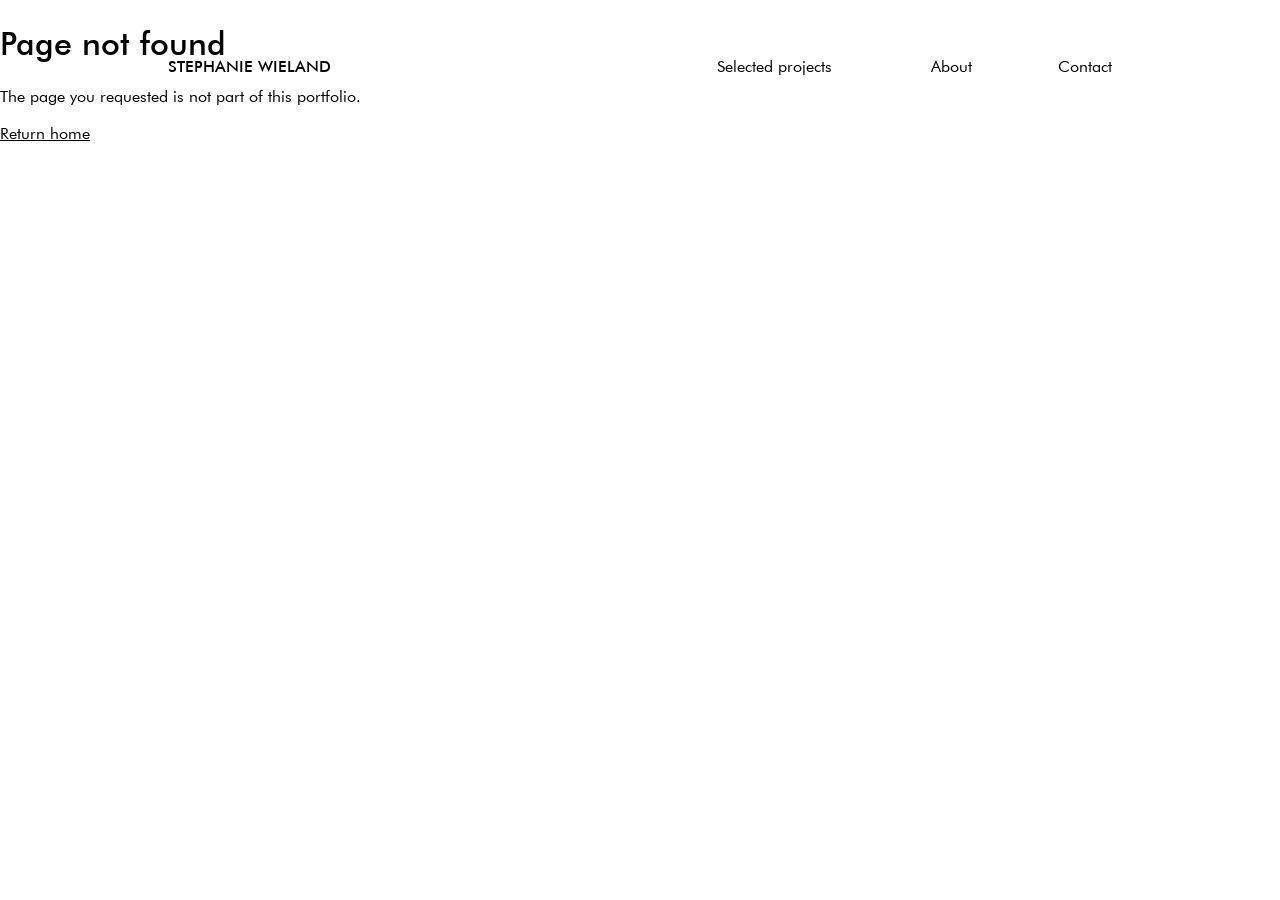
==== about/index.html @ f362710d "Deploy redesigned portfolio" ====
<!doctype html>
<html lang="en">
  <head>
    <meta charset="UTF-8" />
    <meta name="viewport" content="width=device-width, initial-scale=1.0" />
    <link rel="icon" href="data:," />
    <title>Stephi Portfolio</title>
    <script type="module" crossorigin src="/assets/index-DyCQrpe_.js"></script>
    <link rel="stylesheet" crossorigin href="/assets/index-CUFsaUBw.css">
  </head>
  <body>
    <div id="root"></div>
  </body>
</html>
---- assets/index-CUFsaUBw.css ----
.visually-hidden{position:absolute;width:1px;height:1px;padding:0;margin:-1px;overflow:hidden;clip:rect(0,0,0,0);white-space:nowrap;border:0}.info-page{min-height:var(--info-desktop-height);overflow:hidden visible;background:var(--paper);color:var(--ink)}.contact-page{--contact-center-offset: 0px;min-height:max(calc(var(--info-desktop-height) + 16px),100vh)}.info-canvas{position:relative;width:1024px;height:var(--info-desktop-height);margin-inline:auto}.about-copy{position:absolute;z-index:302;top:214px;left:40px;width:462px;height:752px}.about-heading,.about-body,.about-body p,.contact-heading,.info-footer p{margin:0}.about-heading{padding-bottom:30px;font-family:var(--font-display);font-size:48px;font-weight:400;line-height:60px;letter-spacing:-.4px}.about-heading__display,.contact-heading__display{display:block}.about-heading__display--mobile,.contact-heading__display--mobile{display:none}.about-body{width:462px;font-family:var(--font-sans);font-size:16px;line-height:20px}.about-body p+p{margin-top:20px}.about-portrait{position:absolute;z-index:303;top:220px;left:684px;width:300px;height:460px;animation:info-media-load 1.6s ease-out both;overflow:hidden}.about-portrait .media,.about-portrait .media-frame,.about-portrait picture{width:100%;height:100%}.contact-heading{position:absolute;z-index:303;top:214px;left:40px;width:462px;height:255px;font-family:var(--font-display);font-size:48px;font-weight:400;line-height:60px;letter-spacing:-.4px;transform:translateY(var(--contact-center-offset))}.contact-heading em{font-style:italic;font-weight:400}.contact-envelope{position:absolute;z-index:304;top:358px;left:239px;display:block;width:33px;height:22px;transform:translateY(var(--contact-center-offset))}.contact-envelope img{display:block;width:33px;height:22px}.contact-form{position:absolute;z-index:305;top:214px;left:522px;display:grid;width:462px;gap:16px;font-family:var(--font-sans)}.contact-form input,.contact-form textarea,.contact-form button{width:100%;border:0;border-radius:0;font:inherit;text-align:center}.contact-form input,.contact-form textarea{padding:11px 16px;color:var(--ink);background:#f7f7f7;outline-offset:2px}.contact-form input{height:44px}.contact-form textarea{min-height:90px;resize:vertical}.contact-form input::placeholder,.contact-form textarea::placeholder{color:#7f7f7f;opacity:1}.contact-form button{height:44px;color:#fff;background:#000;font-weight:600;cursor:pointer}.contact-form button:disabled{cursor:wait;opacity:.65}.contact-form__honey{position:absolute;width:1px;height:1px;overflow:hidden;clip:rect(0 0 0 0)}.contact-form__status{min-height:20px;margin:0;text-align:center}.info-footer{position:absolute;top:var(--info-footer-desktop-top);left:41px;width:946px;height:91px;font-family:var(--font-sans);font-size:16px;line-height:20px}.info-footer__credit,.info-footer__top,.project-footer__credit,.project-footer__top,.home-footer__credit,.home-footer__top{animation:footer-widget-load .8s linear both}.footer-message{position:absolute;top:0;left:50%;width:520px;margin:0;text-align:center;transform:translate(-50%)}.footer-message__line{display:block}.info-footer__credit,.info-footer__top{position:absolute;top:0}.info-footer__credit{left:0}.info-footer__credit strong{font-weight:600}.info-footer__top{top:2px;right:0;text-decoration:none}.info-footer__top:hover{color:#606060}.info-footer__rule{position:absolute;top:89px;right:0;left:0;animation:footer-rule-load .8s linear both;border-top:1px solid currentColor}.project-footer__rule,.home-footer__rule{animation:footer-rule-load .8s linear both}.contact-page .info-footer__credit,.contact-page .info-footer__top{transform:none}.contact-page .info-footer__rule{top:calc(100vh - var(--info-footer-desktop-top) - 2px)}@keyframes info-media-load{0%{opacity:0}to{opacity:1}}@keyframes footer-widget-load{0%{opacity:0;translate:0 20px;animation-timing-function:ease-in-out}to{opacity:1;translate:0 0}}@keyframes footer-rule-load{0%{opacity:0;animation-timing-function:ease-out}to{opacity:1}}.project-page{min-height:var(--project-desktop-height);overflow:hidden;background:var(--project-background);color:var(--project-color)}.project-canvas{position:relative;width:1024px;height:var(--project-desktop-height);margin-inline:auto;overflow:hidden}.project-positioned{position:absolute;display:var(--desktop-display);left:var(--desktop-left);top:var(--desktop-top);z-index:var(--desktop-z);width:var(--desktop-width);height:var(--desktop-height)}.project-intro{margin:0}.project-pagination{position:fixed;z-index:900;top:50%;right:22px;left:22px;display:flex;justify-content:space-between;pointer-events:none;transform:translateY(-50%)}.project-pagination__link{display:grid;width:44px;height:44px;place-items:center;border:0;background:transparent;font-family:var(--font-sans);font-size:24px;line-height:1;text-decoration:none;pointer-events:auto}.project-pagination__link:hover{color:#606060}.project-section{overflow:hidden}.project-section .media,.project-section .media-frame,.project-section picture{width:100%;height:100%}.project-section .media{object-fit:fill}@media(min-width:40.0625rem){.project-page--who-is-jesus [data-section-id=who-is-jesus-04]{background:#f5f5f5}.project-page--who-is-jesus [data-section-id=who-is-jesus-04] .media-frame,.project-page--who-is-jesus [data-section-id=who-is-jesus-04] picture,.project-page--who-is-jesus [data-section-id=who-is-jesus-04] .media{height:471px}}.project-section .media__fallback-message{position:absolute;width:1px;height:1px;padding:0;margin:-1px;overflow:hidden;clip:rect(0,0,0,0);white-space:nowrap}.project-external-link{font-family:var(--font-display);font-size:48px;font-style:italic;line-height:60px;letter-spacing:-.4px;text-decoration-color:#0000004d;text-decoration-thickness:1px;text-underline-offset:4px}.project-external-link:hover{color:#606060;text-decoration:none}.project-footer{position:absolute;top:calc(var(--project-desktop-height) - 91px);left:41px;width:946px;height:91px;font-family:var(--font-sans);font-size:16px;line-height:20px}.project-footer p{margin:0}.project-footer__credit,.project-footer__top{position:absolute;top:0}.project-footer__credit{left:0}.project-footer__credit strong{font-weight:600}.project-footer__top{right:0;text-decoration:none}.project-footer__rule{position:absolute;right:0;bottom:1px;left:0;border-top:1px solid currentColor}.home-page{min-height:4754px;overflow:hidden}.home-canvas{position:relative;width:1024px;height:4754px;margin-inline:auto}.home-intro,.home-intro p,.home-scroll-prompt,.home-project h2,.home-project p,.home-footer p{margin:0}.home-intro{position:absolute;top:174px;left:40px;width:917px;z-index:2;font-family:var(--font-display);font-weight:400;letter-spacing:-.4px}.home-intro__lead{font-size:33px;line-height:67px}.home-intro__statement{width:917px;font-size:44px;line-height:54px}.home-copy{display:block}.home-copy--mobile{display:none}.home-scroll-prompt{position:absolute;top:578px;left:40px;font-family:var(--font-sans);font-size:16px;line-height:20px}.home-project{position:absolute;left:40px;width:944px;height:481px}.home-project--1{top:720px}.home-project--2{top:1280px}.home-project--3{top:1837px}.home-project--4{top:2409px}.home-project--5{top:2985px}.home-project--6{top:3540px}.home-project--7{top:4082px;left:41px}.home-project__media-link,.home-project__caption{position:absolute;display:block}.home-project__media-link{overflow:hidden;text-decoration:none}.home-project__media-link--reveal{opacity:0;transform:translateY(36px);transition:opacity .8s ease-out,transform .8s ease-out}.home-project__media-link--reveal.is-visible{opacity:1;transform:translateY(0)}.home-project__media-link .media,.home-project__media-link .media-frame{width:100%;height:100%}.home-project__media-link .media{object-fit:cover}.home-project__caption{font-family:var(--font-sans);font-size:16px;line-height:20px}.home-project__title{padding-bottom:16px;font-family:var(--font-display);font-size:32px;font-style:italic;font-weight:400;line-height:40px}.home-project__title a{text-decoration:none}.home-project__title a:hover{color:#606060}.home-project__description{font-size:16px;line-height:20px}.home-project--1 .home-project__media-link{left:225px;top:0;width:719px;height:401px}.home-project--1 .home-project__caption{left:0;top:309px;width:300px}.home-project--2 .home-project__media-link{left:0;top:0;width:723px;height:400px}.home-project--2 .home-project__caption{left:766px;top:265px;width:178px}.home-project--3 .home-project__media-link{left:217px;top:0;width:727px;height:406px}.home-project--3 .home-project__caption{left:0;top:310px;width:300px}.home-project--4 .home-project__media-link{left:0;top:0;width:678px;height:414px}.home-project--4 .home-project__caption{left:810px;top:338px;width:134px}.home-project--5 .home-project__media-link{left:300px;top:0;width:644px;height:388px}.home-project--5 .home-project__caption{left:0;top:272px;width:300px}.home-project--6 .home-project__media-link{left:0;top:0;width:697px;height:388px}.home-project--6 .home-project__caption{left:757px;top:252px;width:187px}.home-project--7 .home-project__media-link{left:280px;top:0;width:664px;height:371px}.home-project--7 .home-project__caption{left:0;top:295px;width:178px}.home-footer{position:absolute;top:4643px;left:41px;width:946px;height:111px;font-family:var(--font-sans);font-size:16px;line-height:20px}.home-footer__credit,.home-footer__top{position:absolute;top:0}.home-footer__credit{left:0}.home-footer__credit strong{font-weight:600}.home-footer__top{right:0;text-decoration:none}.home-footer__rule{position:absolute;left:0;right:0;bottom:1px;border-top:1px solid var(--ink)}@media(min-width:40.0625rem)and (max-width:63.9375rem){body:has(.info-page),body:has(.project-page),body:has(.home-page){--portfolio-tablet-scale: calc(100vw/1024px) }.info-page{--info-footer-tablet-offset: max( 0px, calc((100vh - 80px) / var(--portfolio-tablet-scale) - var(--info-footer-desktop-top)) );min-height:calc(var(--info-desktop-height) * var(--portfolio-tablet-scale))}.about-page{--about-center-offset: max( 0px, calc((100vh / var(--portfolio-tablet-scale) - var(--info-desktop-height)) / 2) );min-height:max(calc(var(--info-desktop-height) * var(--portfolio-tablet-scale)),100vh)}.about-copy,.about-portrait{transform:translateY(var(--about-center-offset))}.contact-page{--contact-center-offset: 0px;min-height:max(calc((var(--info-desktop-height) + 16px) * var(--portfolio-tablet-scale)),100vh)}.contact-page .info-footer__credit,.contact-page .info-footer__top{transform:none}.contact-page .info-footer__rule{top:89px}.info-page .info-footer__credit,.info-page .info-footer__top{transform:translateY(var(--info-footer-tablet-offset))}.info-page .info-footer__rule{top:calc(100vh / var(--portfolio-tablet-scale) - var(--info-footer-desktop-top) - 2px)}.info-page.contact-page .info-footer__credit,.info-page.contact-page .info-footer__top{transform:none}.info-page.contact-page .info-footer__rule{top:104px}.info-page.contact-page .info-footer{top:calc(100vh / var(--portfolio-tablet-scale) - 106px)}.home-page{min-height:calc(4754px * var(--portfolio-tablet-scale))}.project-page{min-height:calc(var(--project-desktop-height) * var(--portfolio-tablet-scale))}body:has(.info-page) .site-nav,body:has(.project-page) .site-nav,body:has(.home-page) .site-nav{right:auto;width:944px;zoom:var(--portfolio-tablet-scale)}.info-canvas,.project-canvas,.home-canvas{zoom:var(--portfolio-tablet-scale)}}@media(max-width:40rem){.footer-message{top:52px;left:0;width:100%;line-height:20px;transform:none}body:has(.info-page) .site-nav{z-index:1000;top:22px;left:16px;right:16px;grid-template-columns:152px 90px 42px;row-gap:0;font-size:16px;line-height:20px}body:has(.info-page) .site-nav__brand{max-inline-size:140px;line-height:20px}body:has(.info-page) .site-nav__link:nth-child(1){transform:scaleX(.83);transform-origin:left top}body:has(.info-page) .site-nav__link:nth-child(2){transform:scaleX(.88);transform-origin:left top}body:has(.info-page) .site-nav__link:nth-child(3){justify-self:start;transform:scaleX(.86);transform-origin:left top}.info-page,.contact-page{min-height:var(--info-mobile-height)}.info-canvas{width:320px;height:var(--info-mobile-height)}.about-copy{top:609px;left:16px;width:288px;height:516px}.about-heading{width:288px;padding-bottom:16px;font-size:32px;line-height:40px;letter-spacing:-.2px}.about-heading__display--desktop,.contact-heading__display--desktop{display:none}.about-heading__display--mobile,.contact-heading__display--mobile{display:block}.about-body{width:288px}.about-portrait{top:140px;left:16px;width:288px;height:440px}.contact-heading{top:129px;left:16px;width:288px;height:163px;font-size:32px;line-height:40px;letter-spacing:-.2px;transform:none}.contact-envelope{top:221px;left:205px;transform:none}.contact-form{top:321px;left:16px;width:288px;gap:20px}.contact-form input,.contact-form textarea,.contact-form button{height:35px;min-height:35px;padding:7px 12px}.contact-form textarea{resize:none}.info-footer{top:calc(var(--info-mobile-height) - 173px);left:16px;width:288px;height:173px}.info-footer__credit,.info-footer__top{top:126px}.info-footer__top{right:0;width:134px}.info-footer__rule{top:10px}.contact-page .info-footer__credit,.contact-page .info-footer__top{transform:none}.contact-page .info-footer__rule{top:10px}body:has(.project-page) .site-nav{z-index:1000;top:22px;left:16px;right:16px;grid-template-columns:152px 90px 42px;row-gap:0;font-size:16px;line-height:20px}body:has(.project-page) .site-nav__brand{max-inline-size:140px;line-height:20px}body:has(.project-page) .site-nav__link:nth-child(1){transform:scaleX(.83);transform-origin:left top}body:has(.project-page) .site-nav__link:nth-child(2){transform:scaleX(.88);transform-origin:left top}body:has(.project-page) .site-nav__link:nth-child(3){justify-self:start;transform:scaleX(.86);transform-origin:left top}.project-page{min-height:var(--project-mobile-height)}.project-canvas{width:320px;height:var(--project-mobile-height)}.project-positioned{display:var(--mobile-display);left:var(--mobile-left);top:var(--mobile-top);z-index:var(--mobile-z);width:var(--mobile-width);height:var(--mobile-height)}.project-pagination{top:auto;right:12px;bottom:24px;left:34px;transform:none}.project-pagination__link{width:40px;height:40px;font-size:22px}.project-footer{top:calc(var(--project-mobile-height) - 173px);left:16px;width:288px;height:173px}.project-footer__credit,.project-footer__top{top:126px}.project-footer__top{right:0;width:134px}.project-footer__rule{top:10px;bottom:auto}body:has(.home-page) .site-nav{z-index:1000;top:22px;left:16px;right:16px;grid-template-columns:152px 90px 42px;row-gap:0;font-size:16px;line-height:20px}body:has(.home-page) .site-nav__brand{max-inline-size:140px;line-height:20px}body:has(.home-page) .site-nav__link:nth-child(1){transform:scaleX(.83);transform-origin:left top}body:has(.home-page) .site-nav__link:nth-child(2){transform:scaleX(.88);transform-origin:left top}body:has(.home-page) .site-nav__link:nth-child(3){justify-self:start;transform:scaleX(.86);transform-origin:left top}.home-page{min-height:3820px}.home-canvas{width:320px;height:3820px}.home-intro{top:90px;left:16px;width:254px;z-index:311;letter-spacing:-.4px}.home-intro__lead{width:254px;font-size:32px;line-height:40px}.home-intro__statement{width:254px;margin-top:5px;font-size:34px;line-height:43px}.home-copy--desktop{display:none}.home-copy--mobile{display:block}.home-scroll-prompt{display:none}.home-project{left:0;width:320px}.home-project--1{top:1020px;height:385px;z-index:310}.home-project--2{top:1380px;height:665px;z-index:308}.home-project--3{top:2380px;height:365px;z-index:304}.home-project--4{top:2020px;height:365px;z-index:306}.home-project--5{top:2400px;height:385px;z-index:321}.home-project--6{top:2390px;height:405px;z-index:317}.home-project--7{top:2030px;left:0;height:365px;z-index:319}.home-project--1 .home-project__media-link{left:0;top:0;width:320px;height:200px}.home-project--1 .home-project__caption{left:16px;top:209px;width:288px}.home-project--2 .home-project__media-link{left:0;top:0;width:320px;height:480px}.home-project--2 .home-project__caption{left:16px;top:489px;width:288px}.home-project--3 .home-project__media-link{left:0;top:0;width:320px;height:180px}.home-project--3 .home-project__caption{left:16px;top:189px;width:280px}.home-project--4 .home-project__media-link{left:0;top:0;width:320px;height:200px}.home-project--4 .home-project__caption{left:16px;top:209px;width:280px}.home-project--5 .home-project__media-link{left:20px;top:0;width:320px;height:180px}.home-project--5 .home-project__caption{left:36px;top:189px;width:280px}.home-project--6 .home-project__media-link{left:10px;top:0;width:320px;height:180px}.home-project--6 .home-project__caption{left:26px;top:189px;width:280px}.home-project--7 .home-project__media-link{left:10px;top:0;width:320px;height:200px}.home-project--7 .home-project__caption{left:26px;top:209px;width:280px}.home-project__title{padding-bottom:16px;font-size:32px;line-height:40px}.home-project__description{font-size:16px;line-height:20px}.home-footer{top:3647px;left:16px;width:288px;height:173px;font-size:16px;line-height:20px}.home-footer__credit,.home-footer__top{top:126px}.home-footer__top{right:0;width:134px}.home-footer__rule{top:10px;bottom:auto}}@media(prefers-reduced-motion:reduce){.info-footer__credit,.info-footer__top,.info-footer__rule,.project-footer__credit,.project-footer__top,.project-footer__rule,.home-footer__credit,.home-footer__top,.home-footer__rule{animation:none!important;opacity:1;translate:none}.about-portrait{animation:none!important;opacity:1}.home-project,.home-project__media-link--reveal{opacity:1;transform:none}.home-project__media-link--reveal{transition:none!important}}@font-face{font-family:Portfolio Bodoni Old Face;src:url(/fonts/bodoni-old-face-regular.otf) format("opentype");font-display:swap;font-style:normal;font-weight:400}@font-face{font-family:Portfolio Bodoni Old Face;src:url(/fonts/bodoni-old-face-italic.otf) format("opentype");font-display:swap;font-style:italic;font-weight:400}@font-face{font-family:Portfolio Futura BT;src:url(/fonts/futura-bt-book.ttf) format("truetype");font-display:swap;font-style:normal;font-weight:400}@font-face{font-family:Portfolio Futura BT;src:url(/fonts/futura-bt-medium.ttf) format("truetype");font-display:swap;font-style:normal;font-weight:600}@font-face{font-family:Portfolio Roboto;src:url(/fonts/roboto-400.ttf) format("truetype");font-display:swap;font-style:normal;font-weight:400}:root{--font-display: "Portfolio Bodoni Old Face", "Bodoni 72", Didot, Georgia, serif;--font-sans: "Portfolio Futura BT", Futura, "Portfolio Roboto", Roboto, Arial, sans-serif;--page-inline: max(2.5rem, calc((100vw - 59rem)/2) );--ink: #000;--paper: #fff}@media(max-width:40rem){:root{--page-inline: 1.25rem}}*{box-sizing:border-box}html{background:var(--paper);color:var(--ink);font-family:var(--font-sans);text-rendering:optimizeLegibility}html,body,#root{min-height:100%}body{margin:0;min-width:20rem;background:var(--paper);color:var(--ink);-webkit-font-smoothing:antialiased;-moz-osx-font-smoothing:grayscale}button,input,textarea,select{font:inherit}a{color:inherit}a:focus-visible,button:focus-visible,input:focus-visible,textarea:focus-visible,select:focus-visible{outline:1px solid currentColor;outline-offset:3px}.media{display:block;width:100%;height:auto}.media--fallback{position:relative}.media-frame{overflow:hidden}.media-frame>.media--cropped{height:100%}.media-frame>picture{display:contents}.media-frame>picture>.media--cropped{height:100%}.media--cropped{object-fit:cover;object-position:center}.media__poster{display:block;width:100%;height:auto}.media-frame .media__poster.media--cropped{height:100%}.media__fallback-message{margin:.5rem 0 0}.media-player{position:relative;width:100%;height:100%}.media-player>.media{width:100%;height:100%}.media-control{position:absolute;top:50%;left:50%;width:56px;height:56px;padding:0;border:0;color:#fff;background:transparent;cursor:pointer;opacity:1;transform:translate(-50%,-50%);transition:opacity .16s ease}.media-control svg{display:block;width:100%;height:100%;fill:currentColor;stroke:currentColor;stroke-width:2}.media-control circle{fill:#0000001a}.media-control[data-playing=true]{opacity:0}.media-player:hover .media-control[data-playing=true],.media-player:focus-within .media-control[data-playing=true]{opacity:1}@media(prefers-reduced-motion:reduce){*,*:before,*:after{animation-duration:.01ms!important;animation-iteration-count:1!important;scroll-behavior:auto!important;transition-duration:.01ms!important}.site-nav__brand,.site-nav__link{animation:none!important;opacity:1;translate:none}}.site-nav{position:fixed;z-index:1000;top:3.5rem;left:var(--page-inline);right:var(--page-inline);display:grid;grid-template-columns:minmax(0,1fr) repeat(3,8.75rem);align-items:start;font-family:var(--font-sans);font-size:1rem;font-weight:400;line-height:1.25}.site-nav__brand,.site-nav__link{width:fit-content;padding-bottom:1px;animation:nav-widget-load .8s linear both;text-decoration:none}@keyframes nav-widget-load{0%{opacity:0;translate:0 -20px;animation-timing-function:ease-in-out}to{opacity:1;translate:0 0}}.site-nav__brand{font-size:1rem;font-weight:600;text-transform:uppercase}.site-nav__links{display:contents}.site-nav__link{justify-self:end}.site-nav__brand:hover,.site-nav__link:hover{color:#606060}.site-nav__brand[aria-current=page],.site-nav__link[aria-current=page]{border-bottom:1px solid currentColor}@media(max-width:40rem){.site-nav{top:1.75rem;display:grid;grid-template-areas:"brand . ." "projects about contact";grid-template-columns:150px 88px 42px;row-gap:.5rem;font-size:.75rem}.site-nav__brand{grid-area:brand;max-inline-size:9rem;line-height:1}.site-nav__links{display:contents}.site-nav__link:nth-child(1){grid-area:projects;justify-self:start}.site-nav__link:nth-child(2){grid-area:about;justify-self:start}.site-nav__link:nth-child(3){grid-area:contact}}
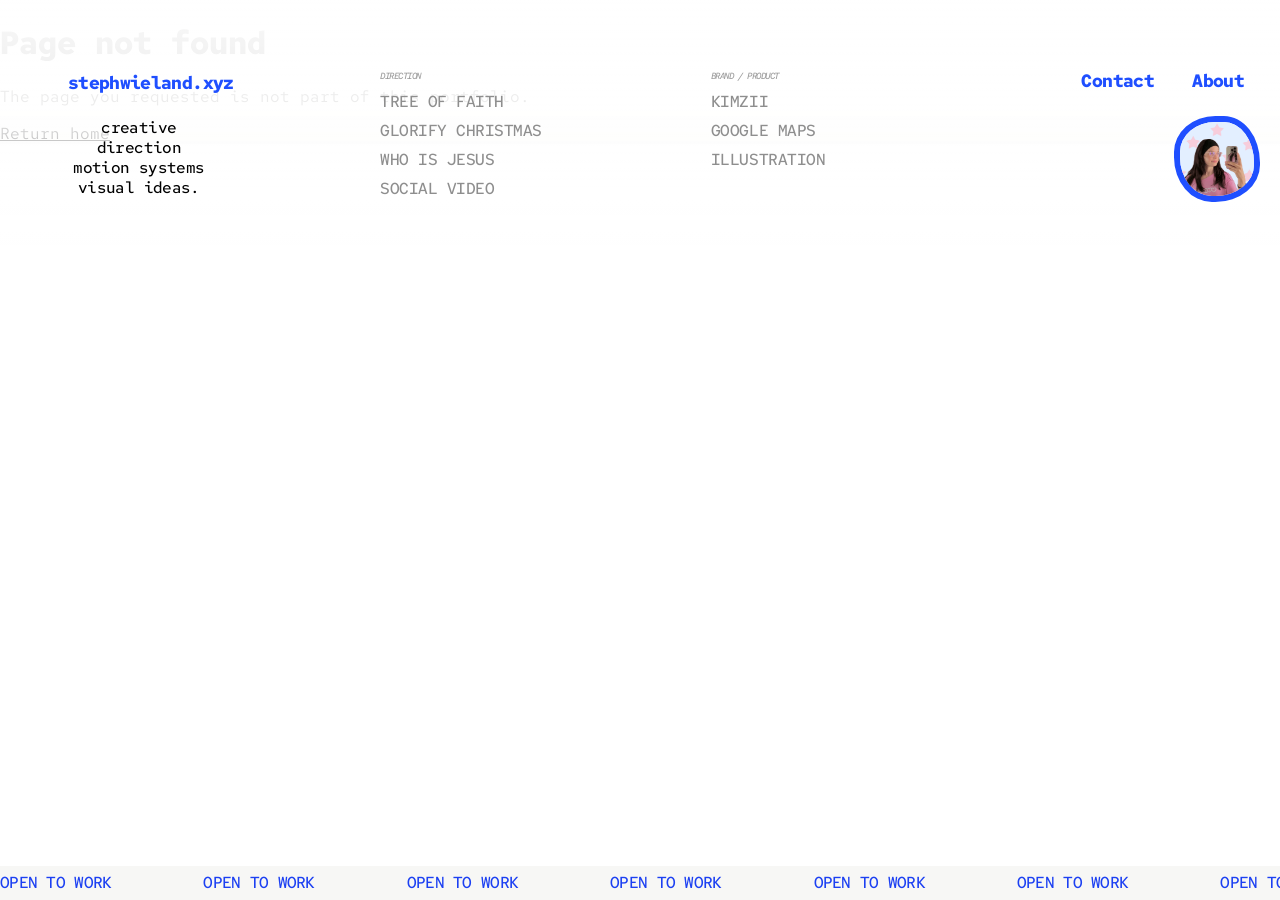
==== commit d96113ba: "Save current portfolio and clarify project roles" ====
--- a/about/index.html
+++ b/about/index.html
@@ -7,8 +7,190 @@
     <title>Stephi Portfolio</title>
     <script type="module" crossorigin src="/assets/index-DyCQrpe_.js"></script>
     <link rel="stylesheet" crossorigin href="/assets/index-CUFsaUBw.css">
+      <link rel="preconnect" href="https://fonts.googleapis.com">
+    <link rel="preconnect" href="https://fonts.gstatic.com" crossorigin>
+    <link href="https://fonts.googleapis.com/css2?family=Red+Hat+Mono:wght@400;500;600;700&display=swap" rel="stylesheet">
   </head>
   <body>
+  <nav class="mobile-corner-links" aria-label="Studio pages mobile" style="position:fixed;z-index:3000;top:28px;right:16px;display:flex;flex-direction:column;align-items:flex-end;gap:10px;font-family:var(--font-sans);line-height:1;"><a href="/contact" style="color:#1f4fff;font-size:13px;font-weight:700;text-decoration:none;white-space:nowrap;">Contact</a><a href="/about" style="color:#1f4fff;font-size:13px;font-weight:700;text-decoration:none;white-space:nowrap;">About</a></nav>
     <div id="root"></div>
-  </body>
+  <script>
+(function(){
+  function showOnView(target){
+    if(target.dataset.revealed==="true"||!("IntersectionObserver" in window)){
+      target.classList.add("is-visible");
+      target.dataset.revealed="true";
+      return;
+    }
+    var observer=new IntersectionObserver(function(entries){
+      entries.forEach(function(entry){
+        if(entry.isIntersecting){
+          target.classList.add("is-visible");
+          target.dataset.revealed="true";
+          observer.unobserve(entry.target);
+        }
+      });
+    },{threshold:.1,rootMargin:"0px 0px -8% 0px"});
+    observer.observe(target);
+  }
+  function enhanceBand(){
+    if(document.querySelector(".open-work-band")){return}
+    var band=document.createElement("aside");
+    band.className="open-work-band";
+    var bandTextByPath={
+      "/":"LET’S BUILD THE THING",
+      "/tree-of-faith":"TREE OF FAITH",
+      "/christmas":"GLORIFY CHRISTMAS",
+      "/who-is-jesus":"WHO IS JESUS",
+      "/kimzii":"KIMZII",
+      "/google-maps":"GOOGLE MAPS SENSORY",
+      "/social-video":"SOCIAL VIDEO DIRECTION",
+      "/illustration":"ILLUSTRATION"
+    };
+    var currentPath=window.location.pathname.replace(/\/$/,"")||"/";
+    var bandText=bandTextByPath[currentPath]||"OPEN TO WORK";
+    band.setAttribute("aria-label",bandText);
+    var track=document.createElement("div");
+    track.className="open-work-band__track";
+    for(var i=0;i<18;i+=1){
+      var span=document.createElement("span");
+      span.textContent=bandText;
+      track.appendChild(span);
+    }
+    band.appendChild(track);
+    document.body.appendChild(band);
+  }
+  function enhanceGlobalHeader(){
+    if(document.querySelector(".sadti-global-header")){return}
+    var header=document.createElement("header");
+    header.className="sadti-global-header";
+    header.setAttribute("aria-label","Site index");
+    header.innerHTML =
+      '<div class="sadti-brand"><a href="/" class="sadti-logo">stephwieland.xyz</a><p>creative direction<br>motion systems<br>visual ideas.</p></div>'+
+      '<nav class="sadti-list-header" aria-label="Portfolio index">'+
+        '<div><small>DIRECTION</small><a href="/tree-of-faith">TREE OF FAITH</a><a href="/christmas">GLORIFY CHRISTMAS</a><a href="/who-is-jesus">WHO IS JESUS</a><a href="/social-video">SOCIAL VIDEO</a></div>'+
+        '<div><small>BRAND / PRODUCT</small><a href="/kimzii">KIMZII</a><a href="/google-maps">GOOGLE MAPS</a><a href="/illustration">ILLUSTRATION</a></div>'+
+      '</nav>'+
+      '<nav class="sadti-corner-nav" aria-label="Studio pages"><a href="/about">About</a><a href="/contact">Contact</a></nav>'+
+      '<a class="sadti-portrait-link" href="/about" aria-label="About Stephanie Wieland"><img src="/assets/about-01.png" alt=""></a>';
+    document.body.prepend(header);
+    enhanceGlobalFooter();
+  }
+  function enhanceGlobalFooter(){
+    if(document.querySelector(".sadti-global-footer")){return}
+    var footer=document.createElement("footer");
+    footer.className="sadti-global-footer";
+    footer.innerHTML =
+      '<p class="sadti-global-footer__credit"><strong>Stephanie Wieland</strong><br>©2026</p>'+
+      '<p class="sadti-global-footer__message"><span>Please reach out if you want to see deeper portfolio work</span><span>or talk through a project.</span></p>'+
+      '<a class="sadti-global-footer__top" href="#top">Back to top</a>';
+    document.body.appendChild(footer);
+  }
+  function homeCard(href,img,title,meta,copy){
+    return '<a class="sadti-project-card" href="'+href+'"><img src="'+img+'" alt=""><span class="sadti-card__meta">'+meta+'</span><strong>'+title+'</strong><em>'+copy+'</em></a>';
+  }
+  function enhanceSadtiHome(){
+    var page=document.querySelector(".home-page");
+    if(!page||page.querySelector(".sadti-home")){return}
+    var shell=document.createElement("section");
+    shell.className="sadti-home";
+    shell.setAttribute("aria-label","Stephanie Wieland portfolio overview");
+    shell.innerHTML =
+
+      '<div class="sadti-copy"><p>Creative director shaping launches, stories and systems.</p><p>Motion, brand, product thinking and AI workflows.</p></div>'+
+      '<div class="sadti-work">'+
+        homeCard('/tree-of-faith','/assets/main-01.png','Tree of Faith','MOTION / PRODUCT','Growth loop for daily reflection')+
+        homeCard('/christmas','/assets/main-02.png','Glorify Christmas','CAMPAIGN','Seasonal world across app and social')+
+        homeCard('/who-is-jesus','/assets/main-03.png','Who is Jesus','MOTION DIRECTION','Visual language for a big question')+
+        homeCard('/kimzii','/assets/main-04.png','Kimzii','BRAND / CULTURE','A fermented food identity with personality')+
+        homeCard('/social-video','/assets/main-05.png','Social Video Direction','AI / WORKFLOW','Fast social systems for Brit Morin')+
+        homeCard('/google-maps','/assets/main-06.png','Google Maps Sensory','UX / ACCESSIBILITY','A calmer way to navigate public space')+
+        homeCard('/illustration','/assets/main-07.jpg','Illustration','IMAGE MAKING','Character, editorial and publishing work')+
+      '</div>';
+    page.prepend(shell);
+    shell.querySelectorAll(".sadti-project-card,.sadti-copy").forEach(showOnView);
+  }
+  function placeGlobalFooter(){
+    var footer=document.querySelector(".sadti-global-footer");
+    if(!footer){return}
+    var infoPage=document.querySelector(".about-page,.contact-page");
+    if(infoPage){
+      footer.style.top=Math.round(window.innerHeight-48)+"px";
+      return;
+    }
+    var projectPage=document.querySelector(".project-page");
+    var page=document.querySelector(".sadti-home")||document.querySelector(".home-page,.project-page")||document.body;
+    var rect=page.getBoundingClientRect();
+    var pageTop=(window.scrollY||window.pageYOffset)+rect.top;
+    var pageHeight=Math.max(page.scrollHeight,page.offsetHeight,window.innerHeight);
+    var pageBottom=pageTop+pageHeight;
+    var bottomGap=projectPage?190:48;
+    var top=Math.max(window.innerHeight-bottomGap,pageBottom-bottomGap);
+    footer.style.setProperty("--footer-js-top",Math.round(top)+"px");
+    footer.style.top=Math.round(top)+"px";
+  }
+  function enhance(){
+    enhanceBand();
+    enhanceGlobalHeader();
+    enhanceSadtiHome();
+    placeGlobalFooter();
+    requestAnimationFrame(placeGlobalFooter);
+    setTimeout(placeGlobalFooter,250);
+  }
+  enhance();
+  var mo=new MutationObserver(enhance);
+  mo.observe(document.documentElement,{childList:true,subtree:true});
+})();
+</script>
+<script>
+(function(){
+  function lockPortfolioHeader(){
+    var nav=document.querySelector('.sadti-corner-nav');
+    if(!nav){return;}
+    if(window.matchMedia('(max-width: 40rem)').matches){
+      nav.style.setProperty('position','fixed','important');
+      nav.style.setProperty('top','28px','important');
+      nav.style.setProperty('right','16px','important');
+      nav.style.setProperty('left','auto','important');
+      nav.style.setProperty('width','132px','important');
+      nav.style.setProperty('max-width','132px','important');
+      nav.style.setProperty('transform','none','important');
+      nav.style.setProperty('display','flex','important');
+      nav.style.setProperty('justify-content','space-between','important');
+      nav.style.setProperty('gap','0','important');
+    }else{
+      ['position','top','right','left','width','max-width','transform','display','justify-content','gap'].forEach(function(prop){
+        nav.style.removeProperty(prop);
+      });
+    }
+  }
+  window.addEventListener('resize',lockPortfolioHeader);
+  window.addEventListener('load',lockPortfolioHeader);
+  setTimeout(lockPortfolioHeader,50);
+  setTimeout(lockPortfolioHeader,250);
+})();
+</script>
+<script>
+(function(){
+  function lockMobileLinks(){
+    var mobile=document.querySelector('.mobile-corner-links');
+    if(!mobile){return;}
+    var isSmall=(window.innerWidth||document.documentElement.clientWidth)<=640;
+    mobile.style.setProperty('display',isSmall?'flex':'none','important');
+    mobile.style.setProperty('position','fixed','important');
+    mobile.style.setProperty('z-index','3000','important');
+    mobile.style.setProperty('top','28px','important');
+    mobile.style.setProperty('right','16px','important');
+    mobile.style.setProperty('left','auto','important');
+    mobile.style.setProperty('flex-direction','column','important');
+    mobile.style.setProperty('align-items','flex-end','important');
+    mobile.style.setProperty('gap','10px','important');
+  }
+  window.addEventListener('resize',lockMobileLinks);
+  window.addEventListener('load',lockMobileLinks);
+  setTimeout(lockMobileLinks,50);
+  setTimeout(lockMobileLinks,300);
+})();
+</script>
+</body>
 </html>
--- a/assets/index-CUFsaUBw.css
+++ b/assets/index-CUFsaUBw.css
@@ -1 +1,4206 @@
 .visually-hidden{position:absolute;width:1px;height:1px;padding:0;margin:-1px;overflow:hidden;clip:rect(0,0,0,0);white-space:nowrap;border:0}.info-page{min-height:var(--info-desktop-height);overflow:hidden visible;background:var(--paper);color:var(--ink)}.contact-page{--contact-center-offset: 0px;min-height:max(calc(var(--info-desktop-height) + 16px),100vh)}.info-canvas{position:relative;width:1024px;height:var(--info-desktop-height);margin-inline:auto}.about-copy{position:absolute;z-index:302;top:214px;left:40px;width:462px;height:752px}.about-heading,.about-body,.about-body p,.contact-heading,.info-footer p{margin:0}.about-heading{padding-bottom:30px;font-family:var(--font-display);font-size:48px;font-weight:400;line-height:60px;letter-spacing:-.4px}.about-heading__display,.contact-heading__display{display:block}.about-heading__display--mobile,.contact-heading__display--mobile{display:none}.about-body{width:462px;font-family:var(--font-sans);font-size:16px;line-height:20px}.about-body p+p{margin-top:20px}.about-portrait{position:absolute;z-index:303;top:220px;left:684px;width:300px;height:460px;animation:info-media-load 1.6s ease-out both;overflow:hidden}.about-portrait .media,.about-portrait .media-frame,.about-portrait picture{width:100%;height:100%}.contact-heading{position:absolute;z-index:303;top:214px;left:40px;width:462px;height:255px;font-family:var(--font-display);font-size:48px;font-weight:400;line-height:60px;letter-spacing:-.4px;transform:translateY(var(--contact-center-offset))}.contact-heading em{font-style:italic;font-weight:400}.contact-envelope{position:absolute;z-index:304;top:358px;left:239px;display:block;width:33px;height:22px;transform:translateY(var(--contact-center-offset))}.contact-envelope img{display:block;width:33px;height:22px}.contact-form{position:absolute;z-index:305;top:214px;left:522px;display:grid;width:462px;gap:16px;font-family:var(--font-sans)}.contact-form input,.contact-form textarea,.contact-form button{width:100%;border:0;border-radius:0;font:inherit;text-align:center}.contact-form input,.contact-form textarea{padding:11px 16px;color:var(--ink);background:#f7f7f7;outline-offset:2px}.contact-form input{height:44px}.contact-form textarea{min-height:90px;resize:vertical}.contact-form input::placeholder,.contact-form textarea::placeholder{color:#7f7f7f;opacity:1}.contact-form button{height:44px;color:#fff;background:#000;font-weight:600;cursor:pointer}.contact-form button:disabled{cursor:wait;opacity:.65}.contact-form__honey{position:absolute;width:1px;height:1px;overflow:hidden;clip:rect(0 0 0 0)}.contact-form__status{min-height:20px;margin:0;text-align:center}.info-footer{position:absolute;top:var(--info-footer-desktop-top);left:41px;width:946px;height:91px;font-family:var(--font-sans);font-size:16px;line-height:20px}.info-footer__credit,.info-footer__top,.project-footer__credit,.project-footer__top,.home-footer__credit,.home-footer__top{animation:footer-widget-load .8s linear both}.footer-message{position:absolute;top:0;left:50%;width:520px;margin:0;text-align:center;transform:translate(-50%)}.footer-message__line{display:block}.info-footer__credit,.info-footer__top{position:absolute;top:0}.info-footer__credit{left:0}.info-footer__credit strong{font-weight:600}.info-footer__top{top:2px;right:0;text-decoration:none}.info-footer__top:hover{color:#606060}.info-footer__rule{position:absolute;top:89px;right:0;left:0;animation:footer-rule-load .8s linear both;border-top:1px solid currentColor}.project-footer__rule,.home-footer__rule{animation:footer-rule-load .8s linear both}.contact-page .info-footer__credit,.contact-page .info-footer__top{transform:none}.contact-page .info-footer__rule{top:calc(100vh - var(--info-footer-desktop-top) - 2px)}@keyframes info-media-load{0%{opacity:0}to{opacity:1}}@keyframes footer-widget-load{0%{opacity:0;translate:0 20px;animation-timing-function:ease-in-out}to{opacity:1;translate:0 0}}@keyframes footer-rule-load{0%{opacity:0;animation-timing-function:ease-out}to{opacity:1}}.project-page{min-height:var(--project-desktop-height);overflow:hidden;background:var(--project-background);color:var(--project-color)}.project-canvas{position:relative;width:1024px;height:var(--project-desktop-height);margin-inline:auto;overflow:hidden}.project-positioned{position:absolute;display:var(--desktop-display);left:var(--desktop-left);top:var(--desktop-top);z-index:var(--desktop-z);width:var(--desktop-width);height:var(--desktop-height)}.project-intro{margin:0}.project-pagination{position:fixed;z-index:900;top:50%;right:22px;left:22px;display:flex;justify-content:space-between;pointer-events:none;transform:translateY(-50%)}.project-pagination__link{display:grid;width:44px;height:44px;place-items:center;border:0;background:transparent;font-family:var(--font-sans);font-size:24px;line-height:1;text-decoration:none;pointer-events:auto}.project-pagination__link:hover{color:#606060}.project-section{overflow:hidden}.project-section .media,.project-section .media-frame,.project-section picture{width:100%;height:100%}.project-section .media{object-fit:fill}@media(min-width:40.0625rem){.project-page--who-is-jesus [data-section-id=who-is-jesus-04]{background:#f5f5f5}.project-page--who-is-jesus [data-section-id=who-is-jesus-04] .media-frame,.project-page--who-is-jesus [data-section-id=who-is-jesus-04] picture,.project-page--who-is-jesus [data-section-id=who-is-jesus-04] .media{height:471px}}.project-section .media__fallback-message{position:absolute;width:1px;height:1px;padding:0;margin:-1px;overflow:hidden;clip:rect(0,0,0,0);white-space:nowrap}.project-external-link{font-family:var(--font-display);font-size:48px;font-style:italic;line-height:60px;letter-spacing:-.4px;text-decoration-color:#0000004d;text-decoration-thickness:1px;text-underline-offset:4px}.project-external-link:hover{color:#606060;text-decoration:none}.project-footer{position:absolute;top:calc(var(--project-desktop-height) - 91px);left:41px;width:946px;height:91px;font-family:var(--font-sans);font-size:16px;line-height:20px}.project-footer p{margin:0}.project-footer__credit,.project-footer__top{position:absolute;top:0}.project-footer__credit{left:0}.project-footer__credit strong{font-weight:600}.project-footer__top{right:0;text-decoration:none}.project-footer__rule{position:absolute;right:0;bottom:1px;left:0;border-top:1px solid currentColor}.home-page{min-height:4754px;overflow:hidden}.home-canvas{position:relative;width:1024px;height:4754px;margin-inline:auto}.home-intro,.home-intro p,.home-scroll-prompt,.home-project h2,.home-project p,.home-footer p{margin:0}.home-intro{position:absolute;top:174px;left:40px;width:917px;z-index:2;font-family:var(--font-display);font-weight:400;letter-spacing:-.4px}.home-intro__lead{font-size:33px;line-height:67px}.home-intro__statement{width:917px;font-size:44px;line-height:54px}.home-copy{display:block}.home-copy--mobile{display:none}.home-scroll-prompt{position:absolute;top:578px;left:40px;font-family:var(--font-sans);font-size:16px;line-height:20px}.home-project{position:absolute;left:40px;width:944px;height:481px}.home-project--1{top:720px}.home-project--2{top:1280px}.home-project--3{top:1837px}.home-project--4{top:2409px}.home-project--5{top:2985px}.home-project--6{top:3540px}.home-project--7{top:4082px;left:41px}.home-project__media-link,.home-project__caption{position:absolute;display:block}.home-project__media-link{overflow:hidden;text-decoration:none}.home-project__media-link--reveal{opacity:0;transform:translateY(36px);transition:opacity .8s ease-out,transform .8s ease-out}.home-project__media-link--reveal.is-visible{opacity:1;transform:translateY(0)}.home-project__media-link .media,.home-project__media-link .media-frame{width:100%;height:100%}.home-project__media-link .media{object-fit:cover}.home-project__caption{font-family:var(--font-sans);font-size:16px;line-height:20px}.home-project__title{padding-bottom:16px;font-family:var(--font-display);font-size:32px;font-style:italic;font-weight:400;line-height:40px}.home-project__title a{text-decoration:none}.home-project__title a:hover{color:#606060}.home-project__description{font-size:16px;line-height:20px}.home-project--1 .home-project__media-link{left:225px;top:0;width:719px;height:401px}.home-project--1 .home-project__caption{left:0;top:309px;width:300px}.home-project--2 .home-project__media-link{left:0;top:0;width:723px;height:400px}.home-project--2 .home-project__caption{left:766px;top:265px;width:178px}.home-project--3 .home-project__media-link{left:217px;top:0;width:727px;height:406px}.home-project--3 .home-project__caption{left:0;top:310px;width:300px}.home-project--4 .home-project__media-link{left:0;top:0;width:678px;height:414px}.home-project--4 .home-project__caption{left:810px;top:338px;width:134px}.home-project--5 .home-project__media-link{left:300px;top:0;width:644px;height:388px}.home-project--5 .home-project__caption{left:0;top:272px;width:300px}.home-project--6 .home-project__media-link{left:0;top:0;width:697px;height:388px}.home-project--6 .home-project__caption{left:757px;top:252px;width:187px}.home-project--7 .home-project__media-link{left:280px;top:0;width:664px;height:371px}.home-project--7 .home-project__caption{left:0;top:295px;width:178px}.home-footer{position:absolute;top:4643px;left:41px;width:946px;height:111px;font-family:var(--font-sans);font-size:16px;line-height:20px}.home-footer__credit,.home-footer__top{position:absolute;top:0}.home-footer__credit{left:0}.home-footer__credit strong{font-weight:600}.home-footer__top{right:0;text-decoration:none}.home-footer__rule{position:absolute;left:0;right:0;bottom:1px;border-top:1px solid var(--ink)}@media(min-width:40.0625rem)and (max-width:63.9375rem){body:has(.info-page),body:has(.project-page),body:has(.home-page){--portfolio-tablet-scale: calc(100vw/1024px) }.info-page{--info-footer-tablet-offset: max( 0px, calc((100vh - 80px) / var(--portfolio-tablet-scale) - var(--info-footer-desktop-top)) );min-height:calc(var(--info-desktop-height) * var(--portfolio-tablet-scale))}.about-page{--about-center-offset: max( 0px, calc((100vh / var(--portfolio-tablet-scale) - var(--info-desktop-height)) / 2) );min-height:max(calc(var(--info-desktop-height) * var(--portfolio-tablet-scale)),100vh)}.about-copy,.about-portrait{transform:translateY(var(--about-center-offset))}.contact-page{--contact-center-offset: 0px;min-height:max(calc((var(--info-desktop-height) + 16px) * var(--portfolio-tablet-scale)),100vh)}.contact-page .info-footer__credit,.contact-page .info-footer__top{transform:none}.contact-page .info-footer__rule{top:89px}.info-page .info-footer__credit,.info-page .info-footer__top{transform:translateY(var(--info-footer-tablet-offset))}.info-page .info-footer__rule{top:calc(100vh / var(--portfolio-tablet-scale) - var(--info-footer-desktop-top) - 2px)}.info-page.contact-page .info-footer__credit,.info-page.contact-page .info-footer__top{transform:none}.info-page.contact-page .info-footer__rule{top:104px}.info-page.contact-page .info-footer{top:calc(100vh / var(--portfolio-tablet-scale) - 106px)}.home-page{min-height:calc(4754px * var(--portfolio-tablet-scale))}.project-page{min-height:calc(var(--project-desktop-height) * var(--portfolio-tablet-scale))}body:has(.info-page) .site-nav,body:has(.project-page) .site-nav,body:has(.home-page) .site-nav{right:auto;width:944px;zoom:var(--portfolio-tablet-scale)}.info-canvas,.project-canvas,.home-canvas{zoom:var(--portfolio-tablet-scale)}}@media(max-width:40rem){.footer-message{top:52px;left:0;width:100%;line-height:20px;transform:none}body:has(.info-page) .site-nav{z-index:1000;top:22px;left:16px;right:16px;grid-template-columns:152px 90px 42px;row-gap:0;font-size:16px;line-height:20px}body:has(.info-page) .site-nav__brand{max-inline-size:140px;line-height:20px}body:has(.info-page) .site-nav__link:nth-child(1){transform:scaleX(.83);transform-origin:left top}body:has(.info-page) .site-nav__link:nth-child(2){transform:scaleX(.88);transform-origin:left top}body:has(.info-page) .site-nav__link:nth-child(3){justify-self:start;transform:scaleX(.86);transform-origin:left top}.info-page,.contact-page{min-height:var(--info-mobile-height)}.info-canvas{width:320px;height:var(--info-mobile-height)}.about-copy{top:609px;left:16px;width:288px;height:516px}.about-heading{width:288px;padding-bottom:16px;font-size:32px;line-height:40px;letter-spacing:-.2px}.about-heading__display--desktop,.contact-heading__display--desktop{display:none}.about-heading__display--mobile,.contact-heading__display--mobile{display:block}.about-body{width:288px}.about-portrait{top:140px;left:16px;width:288px;height:440px}.contact-heading{top:129px;left:16px;width:288px;height:163px;font-size:32px;line-height:40px;letter-spacing:-.2px;transform:none}.contact-envelope{top:221px;left:205px;transform:none}.contact-form{top:321px;left:16px;width:288px;gap:20px}.contact-form input,.contact-form textarea,.contact-form button{height:35px;min-height:35px;padding:7px 12px}.contact-form textarea{resize:none}.info-footer{top:calc(var(--info-mobile-height) - 173px);left:16px;width:288px;height:173px}.info-footer__credit,.info-footer__top{top:126px}.info-footer__top{right:0;width:134px}.info-footer__rule{top:10px}.contact-page .info-footer__credit,.contact-page .info-footer__top{transform:none}.contact-page .info-footer__rule{top:10px}body:has(.project-page) .site-nav{z-index:1000;top:22px;left:16px;right:16px;grid-template-columns:152px 90px 42px;row-gap:0;font-size:16px;line-height:20px}body:has(.project-page) .site-nav__brand{max-inline-size:140px;line-height:20px}body:has(.project-page) .site-nav__link:nth-child(1){transform:scaleX(.83);transform-origin:left top}body:has(.project-page) .site-nav__link:nth-child(2){transform:scaleX(.88);transform-origin:left top}body:has(.project-page) .site-nav__link:nth-child(3){justify-self:start;transform:scaleX(.86);transform-origin:left top}.project-page{min-height:var(--project-mobile-height)}.project-canvas{width:320px;height:var(--project-mobile-height)}.project-positioned{display:var(--mobile-display);left:var(--mobile-left);top:var(--mobile-top);z-index:var(--mobile-z);width:var(--mobile-width);height:var(--mobile-height)}.project-pagination{top:auto;right:12px;bottom:24px;left:34px;transform:none}.project-pagination__link{width:40px;height:40px;font-size:22px}.project-footer{top:calc(var(--project-mobile-height) - 173px);left:16px;width:288px;height:173px}.project-footer__credit,.project-footer__top{top:126px}.project-footer__top{right:0;width:134px}.project-footer__rule{top:10px;bottom:auto}body:has(.home-page) .site-nav{z-index:1000;top:22px;left:16px;right:16px;grid-template-columns:152px 90px 42px;row-gap:0;font-size:16px;line-height:20px}body:has(.home-page) .site-nav__brand{max-inline-size:140px;line-height:20px}body:has(.home-page) .site-nav__link:nth-child(1){transform:scaleX(.83);transform-origin:left top}body:has(.home-page) .site-nav__link:nth-child(2){transform:scaleX(.88);transform-origin:left top}body:has(.home-page) .site-nav__link:nth-child(3){justify-self:start;transform:scaleX(.86);transform-origin:left top}.home-page{min-height:3820px}.home-canvas{width:320px;height:3820px}.home-intro{top:90px;left:16px;width:254px;z-index:311;letter-spacing:-.4px}.home-intro__lead{width:254px;font-size:32px;line-height:40px}.home-intro__statement{width:254px;margin-top:5px;font-size:34px;line-height:43px}.home-copy--desktop{display:none}.home-copy--mobile{display:block}.home-scroll-prompt{display:none}.home-project{left:0;width:320px}.home-project--1{top:1020px;height:385px;z-index:310}.home-project--2{top:1380px;height:665px;z-index:308}.home-project--3{top:2380px;height:365px;z-index:304}.home-project--4{top:2020px;height:365px;z-index:306}.home-project--5{top:2400px;height:385px;z-index:321}.home-project--6{top:2390px;height:405px;z-index:317}.home-project--7{top:2030px;left:0;height:365px;z-index:319}.home-project--1 .home-project__media-link{left:0;top:0;width:320px;height:200px}.home-project--1 .home-project__caption{left:16px;top:209px;width:288px}.home-project--2 .home-project__media-link{left:0;top:0;width:320px;height:480px}.home-project--2 .home-project__caption{left:16px;top:489px;width:288px}.home-project--3 .home-project__media-link{left:0;top:0;width:320px;height:180px}.home-project--3 .home-project__caption{left:16px;top:189px;width:280px}.home-project--4 .home-project__media-link{left:0;top:0;width:320px;height:200px}.home-project--4 .home-project__caption{left:16px;top:209px;width:280px}.home-project--5 .home-project__media-link{left:20px;top:0;width:320px;height:180px}.home-project--5 .home-project__caption{left:36px;top:189px;width:280px}.home-project--6 .home-project__media-link{left:10px;top:0;width:320px;height:180px}.home-project--6 .home-project__caption{left:26px;top:189px;width:280px}.home-project--7 .home-project__media-link{left:10px;top:0;width:320px;height:200px}.home-project--7 .home-project__caption{left:26px;top:209px;width:280px}.home-project__title{padding-bottom:16px;font-size:32px;line-height:40px}.home-project__description{font-size:16px;line-height:20px}.home-footer{top:3647px;left:16px;width:288px;height:173px;font-size:16px;line-height:20px}.home-footer__credit,.home-footer__top{top:126px}.home-footer__top{right:0;width:134px}.home-footer__rule{top:10px;bottom:auto}}@media(prefers-reduced-motion:reduce){.info-footer__credit,.info-footer__top,.info-footer__rule,.project-footer__credit,.project-footer__top,.project-footer__rule,.home-footer__credit,.home-footer__top,.home-footer__rule{animation:none!important;opacity:1;translate:none}.about-portrait{animation:none!important;opacity:1}.home-project,.home-project__media-link--reveal{opacity:1;transform:none}.home-project__media-link--reveal{transition:none!important}}@font-face{font-family:Portfolio Bodoni Old Face;src:url(/fonts/bodoni-old-face-regular.otf) format("opentype");font-display:swap;font-style:normal;font-weight:400}@font-face{font-family:Portfolio Bodoni Old Face;src:url(/fonts/bodoni-old-face-italic.otf) format("opentype");font-display:swap;font-style:italic;font-weight:400}@font-face{font-family:Portfolio Futura BT;src:url(/fonts/futura-bt-book.ttf) format("truetype");font-display:swap;font-style:normal;font-weight:400}@font-face{font-family:Portfolio Futura BT;src:url(/fonts/futura-bt-medium.ttf) format("truetype");font-display:swap;font-style:normal;font-weight:600}@font-face{font-family:Portfolio Roboto;src:url(/fonts/roboto-400.ttf) format("truetype");font-display:swap;font-style:normal;font-weight:400}:root{--font-display: "Portfolio Bodoni Old Face", "Bodoni 72", Didot, Georgia, serif;--font-sans: "Portfolio Futura BT", Futura, "Portfolio Roboto", Roboto, Arial, sans-serif;--page-inline: max(2.5rem, calc((100vw - 59rem)/2) );--ink: #000;--paper: #fff}@media(max-width:40rem){:root{--page-inline: 1.25rem}}*{box-sizing:border-box}html{background:var(--paper);color:var(--ink);font-family:var(--font-sans);text-rendering:optimizeLegibility}html,body,#root{min-height:100%}body{margin:0;min-width:20rem;background:var(--paper);color:var(--ink);-webkit-font-smoothing:antialiased;-moz-osx-font-smoothing:grayscale}button,input,textarea,select{font:inherit}a{color:inherit}a:focus-visible,button:focus-visible,input:focus-visible,textarea:focus-visible,select:focus-visible{outline:1px solid currentColor;outline-offset:3px}.media{display:block;width:100%;height:auto}.media--fallback{position:relative}.media-frame{overflow:hidden}.media-frame>.media--cropped{height:100%}.media-frame>picture{display:contents}.media-frame>picture>.media--cropped{height:100%}.media--cropped{object-fit:cover;object-position:center}.media__poster{display:block;width:100%;height:auto}.media-frame .media__poster.media--cropped{height:100%}.media__fallback-message{margin:.5rem 0 0}.media-player{position:relative;width:100%;height:100%}.media-player>.media{width:100%;height:100%}.media-control{position:absolute;top:50%;left:50%;width:56px;height:56px;padding:0;border:0;color:#fff;background:transparent;cursor:pointer;opacity:1;transform:translate(-50%,-50%);transition:opacity .16s ease}.media-control svg{display:block;width:100%;height:100%;fill:currentColor;stroke:currentColor;stroke-width:2}.media-control circle{fill:#0000001a}.media-control[data-playing=true]{opacity:0}.media-player:hover .media-control[data-playing=true],.media-player:focus-within .media-control[data-playing=true]{opacity:1}@media(prefers-reduced-motion:reduce){*,*:before,*:after{animation-duration:.01ms!important;animation-iteration-count:1!important;scroll-behavior:auto!important;transition-duration:.01ms!important}.site-nav__brand,.site-nav__link{animation:none!important;opacity:1;translate:none}}.site-nav{position:fixed;z-index:1000;top:3.5rem;left:var(--page-inline);right:var(--page-inline);display:grid;grid-template-columns:minmax(0,1fr) repeat(3,8.75rem);align-items:start;font-family:var(--font-sans);font-size:1rem;font-weight:400;line-height:1.25}.site-nav__brand,.site-nav__link{width:fit-content;padding-bottom:1px;animation:nav-widget-load .8s linear both;text-decoration:none}@keyframes nav-widget-load{0%{opacity:0;translate:0 -20px;animation-timing-function:ease-in-out}to{opacity:1;translate:0 0}}.site-nav__brand{font-size:1rem;font-weight:600;text-transform:uppercase}.site-nav__links{display:contents}.site-nav__link{justify-self:end}.site-nav__brand:hover,.site-nav__link:hover{color:#606060}.site-nav__brand[aria-current=page],.site-nav__link[aria-current=page]{border-bottom:1px solid currentColor}@media(max-width:40rem){.site-nav{top:1.75rem;display:grid;grid-template-areas:"brand . ." "projects about contact";grid-template-columns:150px 88px 42px;row-gap:.5rem;font-size:.75rem}.site-nav__brand{grid-area:brand;max-inline-size:9rem;line-height:1}.site-nav__links{display:contents}.site-nav__link:nth-child(1){grid-area:projects;justify-self:start}.site-nav__link:nth-child(2){grid-area:about;justify-self:start}.site-nav__link:nth-child(3){grid-area:contact}}
+
+
+
+
+
+
+
+
+
+/* Original nav aligned homepage */
+:root{
+  --hover-pink:#ff8fa8;
+  --layout-gutter:var(--page-inline);
+  --work-width:calc(100vw - (var(--layout-gutter) * 2));
+}
+.home-motion-field{
+  display:none!important;
+}
+.home-page{
+  min-height:6220px;
+  overflow:hidden;
+}
+.home-canvas{
+  width:100vw;
+  height:6220px;
+  margin-inline:0;
+  overflow:visible;
+}
+.home-scroll-prompt{
+  display:none!important;
+}
+.home-intro{
+  left:var(--layout-gutter)!important;
+  width:var(--work-width)!important;
+  z-index:5;
+}
+.home-intro__lead{
+  font-size:33px;
+  line-height:67px;
+}
+.home-intro__statement{
+  width:917px!important;
+  max-width:var(--work-width);
+  font-size:44px;
+  line-height:54px;
+}
+.home-project{
+  left:0!important;
+  width:100vw!important;
+  height:660px;
+}
+.home-project--1{top:700px}
+.home-project--2{top:1450px}
+.home-project--3{top:2200px}
+.home-project--4{top:2950px}
+.home-project--5{top:3700px}
+.home-project--6{top:4450px}
+.home-project--7{top:5200px}
+.home-project .home-project__media-link,
+.home-project--1 .home-project__media-link,
+.home-project--2 .home-project__media-link,
+.home-project--3 .home-project__media-link,
+.home-project--4 .home-project__media-link,
+.home-project--5 .home-project__media-link,
+.home-project--6 .home-project__media-link,
+.home-project--7 .home-project__media-link{
+  left:var(--layout-gutter)!important;
+  top:0!important;
+  width:var(--work-width)!important;
+  height:520px!important;
+  opacity:0;
+  transform:translate3d(120px,0,0) scale(.99);
+  transition:opacity .9s ease,transform 1s cubic-bezier(.16,.84,.22,1);
+  will-change:opacity,transform;
+}
+.home-project .home-project__media-link .media{
+  object-fit:cover;
+}
+.home-project .home-project__caption,
+.home-project--1 .home-project__caption,
+.home-project--2 .home-project__caption,
+.home-project--3 .home-project__caption,
+.home-project--4 .home-project__caption,
+.home-project--5 .home-project__caption,
+.home-project--6 .home-project__caption,
+.home-project--7 .home-project__caption{
+  left:var(--layout-gutter)!important;
+  top:542px!important;
+  width:var(--work-width)!important;
+  display:grid!important;
+  grid-template-columns:minmax(300px,1fr) minmax(280px,430px);
+  justify-content:space-between;
+  column-gap:48px;
+  align-items:start;
+  opacity:0;
+  transform:translate3d(-80px,0,0);
+  transition:opacity .75s ease .08s,transform .9s cubic-bezier(.16,.84,.22,1) .08s;
+  will-change:opacity,transform;
+}
+.home-project .home-project__title{
+  padding-bottom:0;
+  font-family:var(--font-display);
+  font-size:clamp(38px,4.6vw,70px);
+  font-style:italic;
+  font-weight:400;
+  line-height:.98;
+  letter-spacing:-.015em;
+  white-space:nowrap;
+}
+.home-project .home-project__title a{
+  text-decoration:none;
+  transition:color .18s ease;
+}
+.home-project .home-project__title a:hover,
+.home-project .home-project__title a:focus-visible{
+  color:var(--hover-pink);
+}
+.home-project .home-project__description{
+  max-width:430px;
+  margin:0;
+  font-family:var(--font-sans);
+  font-size:16px;
+  line-height:20px;
+  justify-self:end;
+}
+.home-project .home-project__media-link.is-visible,
+.home-project .home-project__caption.is-visible{
+  opacity:1;
+  transform:translate3d(0,0,0) scale(1);
+}
+.home-footer{
+  top:6090px;
+  left:var(--layout-gutter)!important;
+  width:var(--work-width)!important;
+}
+@media(max-width:40rem){
+  :root{
+    --layout-gutter:16px;
+    --work-width:288px;
+  }
+  .home-page{min-height:4920px}
+  .home-canvas{width:320px;height:4920px;margin-inline:auto}
+  .home-intro{
+    left:16px!important;
+    width:288px!important;
+  }
+  .home-intro__lead{
+    width:288px;
+    font-size:32px;
+    line-height:40px;
+  }
+  .home-intro__statement{
+    width:288px!important;
+    font-size:34px;
+    line-height:43px;
+  }
+  .home-project{
+    left:0!important;
+    width:320px!important;
+    height:520px;
+  }
+  .home-project--1{top:980px}
+  .home-project--2{top:1540px}
+  .home-project--3{top:2100px}
+  .home-project--4{top:2660px}
+  .home-project--5{top:3220px}
+  .home-project--6{top:3780px}
+  .home-project--7{top:4340px}
+  .home-project .home-project__media-link,
+  .home-project--1 .home-project__media-link,
+  .home-project--2 .home-project__media-link,
+  .home-project--3 .home-project__media-link,
+  .home-project--4 .home-project__media-link,
+  .home-project--5 .home-project__media-link,
+  .home-project--6 .home-project__media-link,
+  .home-project--7 .home-project__media-link{
+    left:0!important;
+    top:0!important;
+    width:320px!important;
+    height:260px!important;
+    transform:translate3d(54px,0,0) scale(.99);
+  }
+  .home-project .home-project__caption,
+  .home-project--1 .home-project__caption,
+  .home-project--2 .home-project__caption,
+  .home-project--3 .home-project__caption,
+  .home-project--4 .home-project__caption,
+  .home-project--5 .home-project__caption,
+  .home-project--6 .home-project__caption,
+  .home-project--7 .home-project__caption{
+    left:16px!important;
+    top:276px!important;
+    width:288px!important;
+    display:block!important;
+    transform:translate3d(-44px,0,0);
+  }
+  .home-project .home-project__title{
+    padding-bottom:12px;
+    font-size:clamp(26px,8.8vw,38px);
+    line-height:40px;
+    white-space:nowrap;
+  }
+  .home-project .home-project__description{
+    max-width:288px;
+    justify-self:auto;
+  }
+  .home-footer{
+    top:4747px;
+    left:16px!important;
+    width:288px!important;
+  }
+}
+@media(prefers-reduced-motion:reduce){
+  .home-project .home-project__media-link,
+  .home-project .home-project__caption{
+    opacity:1!important;
+    transform:none!important;
+    transition:none!important;
+  }
+}
+
+
+
+
+/* Sadti real-nav masonry homepage */
+:root{
+  --font-display:"Red Hat Mono","Portfolio Futura BT",Futura,"Portfolio Roboto",Roboto,Arial,sans-serif;
+  --font-sans:"Red Hat Mono","Portfolio Futura BT",Futura,"Portfolio Roboto",Roboto,Arial,sans-serif;
+  --sadti-accent:#1c40f2;
+  --sadti-paper:#f7f7f5;
+}
+body{
+  background:var(--sadti-paper);
+}
+.site-nav{
+  display:grid!important;
+  z-index:1400;
+  font-family:var(--font-sans);
+  font-weight:700;
+  letter-spacing:-.035em;
+}
+.site-nav__brand:hover,
+.site-nav__link:hover{
+  color:var(--sadti-accent);
+}
+.home-page{
+  min-height:2400px!important;
+  overflow:hidden!important;
+  background:var(--sadti-paper);
+}
+.home-canvas{
+  display:none!important;
+}
+.sadti-home{
+  position:relative;
+  width:100vw;
+  min-height:2400px;
+  padding:0 22px 84px;
+  color:#000;
+  font-family:var(--font-sans);
+  letter-spacing:-.04em;
+}
+.sadti-home a{
+  color:inherit;
+  text-decoration:none;
+}
+.sadti-brand{
+  position:absolute;
+  top:136px;
+  left:22px;
+  width:150px;
+  z-index:3;
+}
+.sadti-logo{
+  display:block;
+  margin-bottom:16px;
+  color:var(--sadti-accent)!important;
+  font-size:18px;
+  font-weight:700;
+  line-height:1;
+}
+.sadti-brand p{
+  margin:0;
+  width:142px;
+  font-size:14px;
+  font-weight:500;
+  line-height:1.28;
+  text-align:center;
+}
+.sadti-copy{
+  position:absolute;
+  top:170px;
+  left:50%;
+  width:min(540px,38vw);
+  transform:translate3d(-50%,24px,0);
+  opacity:0;
+  text-align:center;
+  transition:opacity .8s ease,transform .9s cubic-bezier(.16,.84,.22,1);
+}
+.sadti-copy.is-visible{
+  opacity:1;
+  transform:translate3d(-50%,0,0);
+}
+.sadti-copy p{
+  margin:0 auto 8px;
+  font-size:18px;
+  font-weight:500;
+  line-height:1.18;
+}
+.sadti-work{
+  position:absolute;
+  inset:0 0 auto 0;
+  height:2320px;
+}
+.sadti-project-card{
+  position:absolute;
+  display:block;
+  opacity:0;
+  transform:translate3d(0,30px,0);
+  transition:opacity .8s ease,transform .9s cubic-bezier(.16,.84,.22,1),color .16s ease;
+}
+.sadti-project-card.is-visible{
+  opacity:1;
+  transform:translate3d(0,0,0);
+}
+.sadti-project-card:hover,
+.sadti-project-card:focus-visible{
+  color:var(--sadti-accent);
+}
+.sadti-project-card img{
+  display:block;
+  width:100%;
+  object-fit:cover;
+  border:0;
+  background:#fff;
+}
+.sadti-project-card:nth-child(1){
+  top:260px;
+  left:30vw;
+  width:300px;
+}
+.sadti-project-card:nth-child(1) img{height:430px}
+.sadti-project-card:nth-child(2){
+  top:490px;
+  right:22px;
+  width:330px;
+}
+.sadti-project-card:nth-child(2) img{height:480px}
+.sadti-project-card:nth-child(3){
+  top:820px;
+  left:22px;
+  width:390px;
+}
+.sadti-project-card:nth-child(3) img{height:510px}
+.sadti-project-card:nth-child(4){
+  top:900px;
+  left:52vw;
+  width:380px;
+}
+.sadti-project-card:nth-child(4) img{height:430px}
+.sadti-project-card:nth-child(5){
+  top:1385px;
+  left:26vw;
+  width:340px;
+}
+.sadti-project-card:nth-child(5) img{height:455px}
+.sadti-project-card:nth-child(6){
+  top:1480px;
+  right:90px;
+  width:430px;
+}
+.sadti-project-card:nth-child(6) img{height:330px}
+.sadti-project-card:nth-child(7){
+  top:1860px;
+  left:22px;
+  width:480px;
+}
+.sadti-project-card:nth-child(7) img{height:360px}
+.sadti-card__meta{
+  display:block;
+  margin-top:14px;
+  color:var(--sadti-accent);
+  font-size:14px;
+  font-weight:700;
+  line-height:1.2;
+  text-transform:uppercase;
+}
+.sadti-project-card strong{
+  display:block;
+  margin-top:7px;
+  color:#000;
+  font-size:17px;
+  font-weight:500;
+  line-height:1.1;
+  text-transform:uppercase;
+  text-decoration:none;
+}
+.sadti-project-card em{
+  display:block;
+  max-width:360px;
+  margin-top:12px;
+  color:#999;
+  font-size:13px;
+  font-style:normal;
+  font-weight:500;
+  line-height:1.25;
+}
+.open-work-band{
+  position:fixed;
+  z-index:1500;
+  right:0;
+  bottom:0;
+  left:0;
+  height:34px;
+  overflow:hidden;
+  background:var(--sadti-paper);
+  color:var(--sadti-accent);
+  font-family:var(--font-sans);
+  font-size:16px;
+  font-weight:500;
+  line-height:34px;
+  letter-spacing:-.045em;
+  white-space:nowrap;
+}
+.open-work-band__track{
+  display:flex;
+  width:max-content;
+  animation:open-work-marquee 28s linear infinite;
+}
+.open-work-band__track span{
+  flex:0 0 auto;
+  padding-right:92px;
+}
+@keyframes open-work-marquee{
+  from{transform:translate3d(0,0,0)}
+  to{transform:translate3d(-50%,0,0)}
+}
+@media(max-width:64rem){
+  .sadti-copy{
+    left:24px;
+    width:360px;
+    transform:translate3d(0,24px,0);
+    text-align:left;
+  }
+  .sadti-copy.is-visible{
+    transform:translate3d(0,0,0);
+  }
+  .sadti-project-card:nth-child(1){left:40vw}
+  .sadti-project-card:nth-child(2){right:22px;width:300px}
+  .sadti-project-card:nth-child(4){left:46vw;width:340px}
+  .sadti-project-card:nth-child(6){right:22px;width:360px}
+}
+@media(max-width:40rem){
+  .home-page,
+  .sadti-home{
+    min-height:3980px!important;
+  }
+  .sadti-home{
+    padding:0 16px 54px;
+  }
+  .sadti-brand{
+    position:absolute;
+    top:112px;
+    left:16px;
+  }
+  .sadti-copy{
+    top:285px;
+    left:16px;
+    width:288px;
+  }
+  .sadti-copy p{
+    font-size:16px;
+  }
+  .sadti-work{
+    height:3900px;
+  }
+  .sadti-project-card,
+  .sadti-project-card:nth-child(1),
+  .sadti-project-card:nth-child(2),
+  .sadti-project-card:nth-child(3),
+  .sadti-project-card:nth-child(4),
+  .sadti-project-card:nth-child(5),
+  .sadti-project-card:nth-child(6),
+  .sadti-project-card:nth-child(7){
+    left:16px;
+    right:auto;
+    width:288px;
+  }
+  .sadti-project-card:nth-child(1){top:520px}
+  .sadti-project-card:nth-child(2){top:1010px}
+  .sadti-project-card:nth-child(3){top:1500px}
+  .sadti-project-card:nth-child(4){top:1990px}
+  .sadti-project-card:nth-child(5){top:2480px}
+  .sadti-project-card:nth-child(6){top:2970px}
+  .sadti-project-card:nth-child(7){top:3460px}
+  .sadti-project-card img,
+  .sadti-project-card:nth-child(1) img,
+  .sadti-project-card:nth-child(2) img,
+  .sadti-project-card:nth-child(3) img,
+  .sadti-project-card:nth-child(4) img,
+  .sadti-project-card:nth-child(5) img,
+  .sadti-project-card:nth-child(6) img,
+  .sadti-project-card:nth-child(7) img{
+    height:300px;
+  }
+  .sadti-project-card strong{
+    font-size:20px;
+  }
+  .open-work-band{
+    height:30px;
+    font-size:14px;
+    line-height:30px;
+  }
+  .open-work-band__track span{
+    padding-right:54px;
+  }
+}
+@media(prefers-reduced-motion:reduce){
+  .open-work-band__track{
+    animation:none!important;
+  }
+  .sadti-project-card,
+  .sadti-copy{
+    opacity:1!important;
+    transform:none!important;
+    transition:none!important;
+  }
+}
+
+/* Masonry edge safety pass */
+@media(min-width:64.0625rem){
+  .sadti-project-card:nth-child(2){
+    right:48px!important;
+    width:300px!important;
+  }
+  .sadti-project-card:nth-child(2) img{
+    height:440px!important;
+  }
+  .sadti-project-card:nth-child(4){
+    left:51vw!important;
+    width:350px!important;
+  }
+  .sadti-project-card:nth-child(6){
+    right:70px!important;
+    width:390px!important;
+  }
+  .sadti-project-card strong{
+    max-width:100%;
+    overflow-wrap:normal;
+  }
+  .sadti-project-card em{
+    max-width:100%;
+  }
+}
+
+
+/* Sadti header list and widescreen work refinement */
+@media(min-width:40.0625rem){
+  .home-page,
+  .sadti-home{
+    min-height:2460px!important;
+  }
+  .sadti-home{
+    padding-bottom:84px;
+  }
+  .site-nav{
+    display:grid!important;
+    z-index:1400;
+  }
+  .sadti-brand{
+    top:136px!important;
+  }
+  .sadti-list-header{
+    position:absolute;
+    top:136px;
+    left:37.8vw;
+    right:22px;
+    display:grid;
+    grid-template-columns:1fr 1fr 1fr;
+    gap:52px;
+    color:#8c8c8c;
+    font-family:var(--font-sans);
+    font-size:12px;
+    font-weight:500;
+    line-height:1.55;
+    letter-spacing:-.04em;
+    text-transform:uppercase;
+  }
+  .sadti-list-header a,
+  .sadti-list-header small{
+    display:block;
+    text-decoration:none;
+  }
+  .sadti-list-header small{
+    margin-bottom:4px;
+    color:#b6b6b6;
+    font-size:7px;
+    font-style:italic;
+    line-height:1;
+  }
+  .sadti-list-header a:hover,
+  .sadti-list-header a:focus-visible{
+    color:var(--sadti-accent);
+    text-decoration:underline;
+    text-underline-offset:2px;
+  }
+  .sadti-copy{
+    top:296px!important;
+  }
+  .sadti-work{
+    height:2240px!important;
+  }
+  .sadti-project-card img{
+    aspect-ratio:16 / 9;
+    height:auto!important;
+  }
+  .sadti-project-card strong{
+    text-decoration:none!important;
+  }
+  .sadti-project-card:nth-child(1){
+    top:430px!important;
+    left:30vw!important;
+    width:430px!important;
+  }
+  .sadti-project-card:nth-child(2){
+    top:585px!important;
+    right:54px!important;
+    width:420px!important;
+  }
+  .sadti-project-card:nth-child(3){
+    top:850px!important;
+    left:22px!important;
+    width:470px!important;
+  }
+  .sadti-project-card:nth-child(4){
+    top:1120px!important;
+    left:52vw!important;
+    width:500px!important;
+  }
+  .sadti-project-card:nth-child(5){
+    top:1450px!important;
+    left:25vw!important;
+    width:460px!important;
+  }
+  .sadti-project-card:nth-child(6){
+    top:1640px!important;
+    right:62px!important;
+    width:500px!important;
+  }
+  .sadti-project-card:nth-child(7){
+    top:1970px!important;
+    left:22px!important;
+    width:560px!important;
+  }
+  .sadti-card__meta{
+    margin-top:12px!important;
+  }
+  .sadti-project-card strong{
+    margin-top:6px!important;
+    font-size:17px!important;
+    line-height:1.1!important;
+  }
+  .sadti-project-card em{
+    max-width:100%!important;
+    margin-top:9px!important;
+  }
+}
+@media(min-width:40.0625rem) and (max-width:64rem){
+  .sadti-list-header{
+    left:32vw;
+    grid-template-columns:1fr 1fr;
+    gap:24px 42px;
+  }
+  .sadti-project-card:nth-child(1){left:34vw!important;width:360px!important}
+  .sadti-project-card:nth-child(2){right:22px!important;width:330px!important}
+  .sadti-project-card:nth-child(3){width:390px!important}
+  .sadti-project-card:nth-child(4){left:45vw!important;width:390px!important}
+  .sadti-project-card:nth-child(5){left:18vw!important;width:390px!important}
+  .sadti-project-card:nth-child(6){right:22px!important;width:390px!important}
+  .sadti-project-card:nth-child(7){width:430px!important}
+}
+@media(max-width:40rem){
+  .sadti-list-header{
+    position:absolute;
+    top:230px;
+    left:16px;
+    right:16px;
+    display:grid;
+    grid-template-columns:1fr 1fr;
+    gap:18px 24px;
+    color:#8c8c8c;
+    font-family:var(--font-sans);
+    font-size:11px;
+    line-height:1.5;
+    text-transform:uppercase;
+  }
+  .sadti-list-header a,
+  .sadti-list-header small{
+    display:block;
+    text-decoration:none;
+  }
+  .sadti-list-header small{
+    margin-bottom:4px;
+    color:#b6b6b6;
+    font-size:7px;
+    font-style:italic;
+  }
+  .sadti-copy{
+    top:420px!important;
+  }
+  .sadti-project-card img{
+    aspect-ratio:16 / 9;
+    height:auto!important;
+  }
+  .sadti-project-card strong{
+    text-decoration:none!important;
+  }
+  .sadti-project-card:nth-child(1){top:650px!important}
+  .sadti-project-card:nth-child(2){top:1010px!important}
+  .sadti-project-card:nth-child(3){top:1370px!important}
+  .sadti-project-card:nth-child(4){top:1730px!important}
+  .sadti-project-card:nth-child(5){top:2090px!important}
+  .sadti-project-card:nth-child(6){top:2450px!important}
+  .sadti-project-card:nth-child(7){top:2810px!important}
+  .home-page,
+  .sadti-home{
+    min-height:3240px!important;
+  }
+}
+
+
+/* Widescreen masonry non-overlap spacing pass */
+@media(min-width:40.0625rem){
+  .home-page,
+  .sadti-home{
+    min-height:2700px!important;
+  }
+  .sadti-work{
+    height:2500px!important;
+  }
+  .sadti-project-card:nth-child(5){
+    top:1575px!important;
+  }
+  .sadti-project-card:nth-child(6){
+    top:1825px!important;
+  }
+  .sadti-project-card:nth-child(7){
+    top:2180px!important;
+  }
+}
+@media(min-width:40.0625rem) and (max-width:64rem){
+  .home-page,
+  .sadti-home{
+    min-height:2900px!important;
+  }
+  .sadti-work{
+    height:2700px!important;
+  }
+  .sadti-project-card:nth-child(5){
+    top:1630px!important;
+  }
+  .sadti-project-card:nth-child(6){
+    top:1900px!important;
+  }
+  .sadti-project-card:nth-child(7){
+    top:2290px!important;
+  }
+}
+
+
+/* Homepage single clickable index nav */
+body:has(.home-page) .site-nav{
+  display:none!important;
+}
+.sadti-list-header a,
+.sadti-brand a{
+  display:block;
+  width:max-content;
+  max-width:100%;
+  padding:2px 0;
+  text-decoration:none!important;
+}
+.sadti-list-header a{
+  min-height:20px;
+}
+.sadti-brand a{
+  min-height:24px;
+}
+.sadti-list-header a:hover,
+.sadti-list-header a:focus-visible,
+.sadti-brand a:hover,
+.sadti-brand a:focus-visible{
+  color:var(--sadti-accent);
+  text-decoration:none!important;
+}
+
+
+/* Homepage requested image crops */
+@media(min-width:40.0625rem){
+  .sadti-project-card:nth-child(1) img{
+    height:333px!important;
+    aspect-ratio:auto!important;
+    object-fit:cover!important;
+    object-position:50% 50%!important;
+  }
+  .sadti-project-card:nth-child(7) img{
+    height:434px!important;
+    aspect-ratio:auto!important;
+    object-fit:cover!important;
+    object-position:50% 48%!important;
+  }
+}
+@media(min-width:40.0625rem) and (max-width:64rem){
+  .sadti-project-card:nth-child(1) img{
+    height:279px!important;
+  }
+  .sadti-project-card:nth-child(7) img{
+    height:333px!important;
+  }
+}
+@media(max-width:40rem){
+  .sadti-project-card:nth-child(1) img,
+  .sadti-project-card:nth-child(7) img{
+    height:auto!important;
+    aspect-ratio:1.29 / 1!important;
+    object-fit:cover!important;
+  }
+  .sadti-project-card:nth-child(1) img{
+    object-position:50% 50%!important;
+  }
+  .sadti-project-card:nth-child(7) img{
+    object-position:50% 48%!important;
+  }
+}
+
+
+/* Homepage top whitespace reduction */
+@media(min-width:40.0625rem){
+  .sadti-brand{
+    top:58px!important;
+  }
+  .sadti-list-header{
+    top:58px!important;
+  }
+  .sadti-copy{
+    top:218px!important;
+  }
+  .sadti-project-card:nth-child(1){
+    top:352px!important;
+  }
+  .sadti-project-card:nth-child(2){
+    top:507px!important;
+  }
+  .sadti-project-card:nth-child(3){
+    top:772px!important;
+  }
+  .sadti-project-card:nth-child(4){
+    top:1042px!important;
+  }
+  .sadti-project-card:nth-child(5){
+    top:1497px!important;
+  }
+  .sadti-project-card:nth-child(6){
+    top:1747px!important;
+  }
+  .sadti-project-card:nth-child(7){
+    top:2102px!important;
+  }
+}
+@media(max-width:40rem){
+  .sadti-list-header{
+    top:116px!important;
+  }
+  .sadti-copy{
+    top:320px!important;
+  }
+  .sadti-project-card:nth-child(1){top:540px!important}
+  .sadti-project-card:nth-child(2){top:900px!important}
+  .sadti-project-card:nth-child(3){top:1260px!important}
+  .sadti-project-card:nth-child(4){top:1620px!important}
+  .sadti-project-card:nth-child(5){top:1980px!important}
+  .sadti-project-card:nth-child(6){top:2340px!important}
+  .sadti-project-card:nth-child(7){top:2700px!important}
+  .home-page,
+  .sadti-home{
+    min-height:3130px!important;
+  }
+}
+
+
+/* Homepage intro orphan fix */
+@media(min-width:40.0625rem){
+  .sadti-copy{
+    width:min(680px,48vw)!important;
+  }
+}
+
+
+/* Global clickable Sadti index header */
+.site-nav{
+  display:none!important;
+}
+.sadti-global-header{
+  position:fixed;
+  z-index:1800;
+  top:58px;
+  left:22px;
+  right:22px;
+  pointer-events:none;
+  font-family:var(--font-sans);
+  letter-spacing:-.04em;
+}
+.sadti-global-header .sadti-brand{
+  position:absolute!important;
+  top:0!important;
+  left:0!important;
+  width:150px;
+  pointer-events:auto;
+}
+.sadti-global-header .sadti-list-header{
+  position:absolute!important;
+  top:0!important;
+  left:calc(50% - 210px)!important;
+  right:auto!important;
+  width:min(760px,calc(100vw - 280px))!important;
+  display:grid!important;
+  grid-template-columns:repeat(3, minmax(150px, 1fr));
+  gap:64px;
+  align-items:start;
+  pointer-events:auto;
+}
+.sadti-global-header .sadti-list-header a,
+.sadti-global-header .sadti-brand a{
+  cursor:pointer;
+}
+.sadti-global-header .sadti-list-header a:hover,
+.sadti-global-header .sadti-list-header a:focus-visible,
+.sadti-global-header .sadti-brand a:hover,
+.sadti-global-header .sadti-brand a:focus-visible{
+  color:var(--sadti-accent)!important;
+}
+@media(max-width:40rem){
+  .sadti-global-header{
+    position:absolute;
+    top:24px;
+    left:16px;
+    right:16px;
+  }
+  .sadti-global-header .sadti-brand{
+    position:relative!important;
+    width:150px;
+  }
+  .sadti-global-header .sadti-list-header{
+    position:relative!important;
+    top:28px!important;
+    left:0!important;
+    right:auto!important;
+    grid-template-columns:1fr 1fr;
+    gap:18px 24px;
+  }
+}
+
+
+/* Homepage image breathing room and scale */
+@media(min-width:64.0625rem){
+  .home-page,
+  .sadti-home{
+    min-height:3000px!important;
+  }
+  .sadti-work{
+    height:2800px!important;
+  }
+  .sadti-project-card:nth-child(1){
+    top:360px!important;
+    width:470px!important;
+  }
+  .sadti-project-card:nth-child(2){
+    top:600px!important;
+    width:470px!important;
+  }
+  .sadti-project-card:nth-child(3){
+    top:850px!important;
+    width:510px!important;
+  }
+  .sadti-project-card:nth-child(4){
+    top:1185px!important;
+    width:540px!important;
+  }
+  .sadti-project-card:nth-child(5){
+    top:1660px!important;
+    width:520px!important;
+    left:24vw!important;
+  }
+  .sadti-project-card:nth-child(6){
+    top:1980px!important;
+    width:540px!important;
+  }
+  .sadti-project-card:nth-child(7){
+    top:2380px!important;
+    width:600px!important;
+  }
+  .sadti-project-card:nth-child(1) img{
+    height:364px!important;
+  }
+  .sadti-project-card:nth-child(7) img{
+    height:465px!important;
+  }
+}
+@media(min-width:40.0625rem) and (max-width:64rem){
+  .home-page,
+  .sadti-home{
+    min-height:3100px!important;
+  }
+  .sadti-work{
+    height:2900px!important;
+  }
+  .sadti-project-card:nth-child(1){top:380px!important}
+  .sadti-project-card:nth-child(2){top:660px!important}
+  .sadti-project-card:nth-child(3){top:980px!important}
+  .sadti-project-card:nth-child(4){top:1310px!important}
+  .sadti-project-card:nth-child(5){top:1680px!important}
+  .sadti-project-card:nth-child(6){top:2060px!important}
+  .sadti-project-card:nth-child(7){top:2460px!important}
+}
+@media(max-width:40rem){
+  .sadti-project-card{
+    width:calc(100vw - 32px)!important;
+    left:16px!important;
+    right:auto!important;
+  }
+  .sadti-project-card:nth-child(1){top:560px!important}
+  .sadti-project-card:nth-child(2){top:960px!important}
+  .sadti-project-card:nth-child(3){top:1360px!important}
+  .sadti-project-card:nth-child(4){top:1760px!important}
+  .sadti-project-card:nth-child(5){top:2160px!important}
+  .sadti-project-card:nth-child(6){top:2560px!important}
+  .sadti-project-card:nth-child(7){top:2960px!important}
+  .home-page,
+  .sadti-home{
+    min-height:3420px!important;
+  }
+}
+
+
+/* Bigger non-square work and global route header polish */
+@media(min-width:64.0625rem){
+  .sadti-project-card:nth-child(1){
+    width:520px!important;
+  }
+  .sadti-project-card:nth-child(1) img{
+    height:402px!important;
+  }
+  .sadti-project-card:nth-child(2){
+    width:535px!important;
+    top:630px!important;
+    right:42px!important;
+  }
+  .sadti-project-card:nth-child(3){
+    width:565px!important;
+    top:930px!important;
+  }
+  .sadti-project-card:nth-child(5){
+    width:570px!important;
+    top:1750px!important;
+  }
+  .sadti-project-card:nth-child(6){
+    width:585px!important;
+    top:2115px!important;
+    right:42px!important;
+  }
+  .sadti-project-card:nth-child(7){
+    width:650px!important;
+    top:2550px!important;
+  }
+  .sadti-project-card:nth-child(7) img{
+    height:504px!important;
+  }
+  .home-page,
+  .sadti-home{
+    min-height:3220px!important;
+  }
+  .sadti-work{
+    height:3020px!important;
+  }
+}
+@media(min-width:40.0625rem){
+  body:has(.project-page) .project-page,
+  body:has(.info-page) .info-page{
+    padding-top:160px;
+  }
+  body:has(.project-page) .project-footer,
+  body:has(.info-page) .info-footer{
+    transform:translateY(160px);
+  }
+}
+
+
+/* Homepage top work collision fix */
+@media(min-width:64.0625rem){
+  .sadti-project-card:nth-child(1){
+    left:300px!important;
+    width:520px!important;
+  }
+  .sadti-project-card:nth-child(2){
+    top:660px!important;
+    right:42px!important;
+    width:535px!important;
+  }
+  .sadti-project-card:nth-child(3){
+    top:965px!important;
+  }
+  .sadti-project-card:nth-child(4){
+    top:1240px!important;
+  }
+  .sadti-project-card:nth-child(5){
+    top:1810px!important;
+  }
+  .sadti-project-card:nth-child(6){
+    top:2190px!important;
+  }
+  .sadti-project-card:nth-child(7){
+    top:2660px!important;
+  }
+  .home-page,
+  .sadti-home{
+    min-height:3350px!important;
+  }
+  .sadti-work{
+    height:3150px!important;
+  }
+}
+
+
+/* Homepage bigger image scale pass */
+@media(min-width:64.0625rem){
+  .sadti-project-card:nth-child(1){
+    left:250px!important;
+    width:590px!important;
+    top:350px!important;
+  }
+  .sadti-project-card:nth-child(1) img{
+    height:456px!important;
+  }
+  .sadti-project-card:nth-child(2){
+    width:610px!important;
+    top:700px!important;
+    right:28px!important;
+  }
+  .sadti-project-card:nth-child(3){
+    width:640px!important;
+    top:1050px!important;
+  }
+  .sadti-project-card:nth-child(4){
+    width:610px!important;
+    top:1400px!important;
+    left:50vw!important;
+  }
+  .sadti-project-card:nth-child(5){
+    width:640px!important;
+    top:2020px!important;
+    left:20vw!important;
+  }
+  .sadti-project-card:nth-child(6){
+    width:640px!important;
+    top:2470px!important;
+    right:32px!important;
+  }
+  .sadti-project-card:nth-child(7){
+    width:720px!important;
+    top:2980px!important;
+  }
+  .sadti-project-card:nth-child(7) img{
+    height:558px!important;
+  }
+  .home-page,
+  .sadti-home{
+    min-height:3740px!important;
+  }
+  .sadti-work{
+    height:3540px!important;
+  }
+}
+@media(min-width:40.0625rem) and (max-width:64rem){
+  .sadti-project-card:nth-child(1),
+  .sadti-project-card:nth-child(2),
+  .sadti-project-card:nth-child(3),
+  .sadti-project-card:nth-child(4),
+  .sadti-project-card:nth-child(5),
+  .sadti-project-card:nth-child(6){
+    width:min(520px,62vw)!important;
+  }
+  .sadti-project-card:nth-child(7){
+    width:min(560px,72vw)!important;
+  }
+  .sadti-project-card:nth-child(2){top:730px!important}
+  .sadti-project-card:nth-child(3){top:1110px!important}
+  .sadti-project-card:nth-child(4){top:1490px!important}
+  .sadti-project-card:nth-child(5){top:1910px!important}
+  .sadti-project-card:nth-child(6){top:2350px!important}
+  .sadti-project-card:nth-child(7){top:2800px!important}
+  .home-page,
+  .sadti-home{
+    min-height:3500px!important;
+  }
+}
+
+
+/* Bigger image final breathing adjustment */
+@media(min-width:64.0625rem){
+  .sadti-project-card:nth-child(2){
+    top:790px!important;
+  }
+  .sadti-project-card:nth-child(3){
+    top:1125px!important;
+  }
+  .sadti-project-card:nth-child(4){
+    top:1510px!important;
+  }
+  .sadti-project-card:nth-child(5){
+    top:2160px!important;
+  }
+  .sadti-project-card:nth-child(6){
+    top:2630px!important;
+  }
+  .sadti-project-card:nth-child(7){
+    top:3150px!important;
+  }
+  .home-page,
+  .sadti-home{
+    min-height:3920px!important;
+  }
+  .sadti-work{
+    height:3720px!important;
+  }
+}
+
+
+/* Homepage work 20 percent larger pass */
+@media(min-width:64.0625rem){
+  .sadti-project-card:nth-child(1){
+    left:195px!important;
+    width:708px!important;
+    top:345px!important;
+  }
+  .sadti-project-card:nth-child(1) img{
+    height:548px!important;
+  }
+  .sadti-project-card:nth-child(2){
+    width:732px!important;
+    top:870px!important;
+    right:22px!important;
+  }
+  .sadti-project-card:nth-child(3){
+    width:768px!important;
+    top:1320px!important;
+    left:22px!important;
+  }
+  .sadti-project-card:nth-child(4){
+    width:732px!important;
+    top:1800px!important;
+    left:46vw!important;
+  }
+  .sadti-project-card:nth-child(5){
+    width:768px!important;
+    top:2540px!important;
+    left:16vw!important;
+  }
+  .sadti-project-card:nth-child(6){
+    width:768px!important;
+    top:3100px!important;
+    right:22px!important;
+  }
+  .sadti-project-card:nth-child(7){
+    width:864px!important;
+    top:3720px!important;
+    left:22px!important;
+  }
+  .sadti-project-card:nth-child(7) img{
+    height:670px!important;
+  }
+  .home-page,
+  .sadti-home{
+    min-height:4680px!important;
+  }
+  .sadti-work{
+    height:4480px!important;
+  }
+}
+@media(min-width:40.0625rem) and (max-width:64rem){
+  .sadti-project-card:nth-child(1),
+  .sadti-project-card:nth-child(2),
+  .sadti-project-card:nth-child(3),
+  .sadti-project-card:nth-child(4),
+  .sadti-project-card:nth-child(5),
+  .sadti-project-card:nth-child(6){
+    width:min(624px,72vw)!important;
+  }
+  .sadti-project-card:nth-child(7){
+    width:min(672px,82vw)!important;
+  }
+  .sadti-project-card:nth-child(2){top:850px!important}
+  .sadti-project-card:nth-child(3){top:1290px!important}
+  .sadti-project-card:nth-child(4){top:1740px!important}
+  .sadti-project-card:nth-child(5){top:2240px!important}
+  .sadti-project-card:nth-child(6){top:2770px!important}
+  .sadti-project-card:nth-child(7){top:3310px!important}
+  .home-page,
+  .sadti-home{
+    min-height:4100px!important;
+  }
+  .sadti-work{
+    height:3900px!important;
+  }
+}
+
+
+/* Homepage 20 percent scale overlap correction */
+@media(min-width:64.0625rem){
+  .sadti-project-card:nth-child(1){
+    top:345px!important;
+    left:195px!important;
+    width:708px!important;
+  }
+  .sadti-project-card:nth-child(2){
+    top:1030px!important;
+    right:22px!important;
+    width:732px!important;
+  }
+  .sadti-project-card:nth-child(3){
+    top:1470px!important;
+    left:22px!important;
+    width:768px!important;
+  }
+  .sadti-project-card:nth-child(4){
+    top:2020px!important;
+    left:46vw!important;
+    width:732px!important;
+  }
+  .sadti-project-card:nth-child(5){
+    top:2780px!important;
+    left:16vw!important;
+    width:768px!important;
+  }
+  .sadti-project-card:nth-child(6){
+    top:3400px!important;
+    right:22px!important;
+    width:768px!important;
+  }
+  .sadti-project-card:nth-child(7){
+    top:4100px!important;
+    left:22px!important;
+    width:864px!important;
+  }
+  .home-page,
+  .sadti-home{
+    min-height:5120px!important;
+  }
+  .sadti-work{
+    height:4920px!important;
+  }
+}
+
+
+/* Homepage 20 percent caption clearance */
+@media(min-width:64.0625rem){
+  .sadti-project-card:nth-child(3){
+    top:1640px!important;
+  }
+  .sadti-project-card:nth-child(4){
+    top:2220px!important;
+  }
+  .sadti-project-card:nth-child(5){
+    top:3000px!important;
+  }
+  .sadti-project-card:nth-child(6){
+    top:3660px!important;
+  }
+  .sadti-project-card:nth-child(7){
+    top:4380px!important;
+  }
+  .home-page,
+  .sadti-home{
+    min-height:5400px!important;
+  }
+  .sadti-work{
+    height:5200px!important;
+  }
+}
+
+
+/* Homepage exact reference image layout */
+@media(min-width:64.0625rem){
+  .sadti-copy{
+    top:190px!important;
+  }
+  .sadti-project-card{
+    color:#202020!important;
+    overflow:visible!important;
+    text-decoration:none!important;
+  }
+  .sadti-card__meta,
+  .sadti-project-card strong,
+  .sadti-project-card em{
+    display:block!important;
+    color:inherit!important;
+  }
+  .sadti-card__meta{
+    margin-top:16px!important;
+    font-size:15px!important;
+    font-weight:700!important;
+    line-height:1.2!important;
+    letter-spacing:.01em!important;
+    color:#2858ff!important;
+    text-transform:uppercase!important;
+  }
+  .sadti-project-card strong{
+    margin-top:6px!important;
+    font-size:17px!important;
+    line-height:1.1!important;
+    font-weight:500!important;
+    white-space:nowrap!important;
+  }
+  .sadti-project-card em{
+    margin-top:7px!important;
+    max-width:34ch!important;
+    font-size:15px!important;
+    line-height:1.15!important;
+    font-style:normal!important;
+    color:#999!important;
+  }
+  .sadti-project-card img{
+    display:block!important;
+    width:100%!important;
+    height:100%!important;
+    aspect-ratio:auto!important;
+    object-fit:cover!important;
+  }
+  .sadti-project-card:nth-child(1) img,
+  .sadti-project-card:nth-child(2) img,
+  .sadti-project-card:nth-child(3) img,
+  .sadti-project-card:nth-child(4) img,
+  .sadti-project-card:nth-child(5) img,
+  .sadti-project-card:nth-child(6) img,
+  .sadti-project-card:nth-child(7) img{
+    width:100%!important;
+    height:100%!important;
+    max-height:none!important;
+  }
+  .sadti-project-card:nth-child(1){
+    top:350px!important;
+    left:140px!important;
+    width:540px!important;
+    height:315px!important;
+  }
+  .sadti-project-card:nth-child(1) img{
+    object-position:50% 50%!important;
+  }
+  .sadti-project-card:nth-child(2){
+    top:500px!important;
+    left:auto!important;
+    right:155px!important;
+    width:465px!important;
+    height:295px!important;
+  }
+  .sadti-project-card:nth-child(3){
+    top:820px!important;
+    left:190px!important;
+    width:520px!important;
+    height:340px!important;
+  }
+  .sadti-project-card:nth-child(4){
+    top:1160px!important;
+    left:auto!important;
+    right:130px!important;
+    width:520px!important;
+    height:310px!important;
+  }
+  .sadti-project-card:nth-child(5){
+    top:1570px!important;
+    left:120px!important;
+    width:540px!important;
+    height:340px!important;
+  }
+  .sadti-project-card:nth-child(6){
+    top:1985px!important;
+    left:auto!important;
+    right:95px!important;
+    width:560px!important;
+    height:335px!important;
+  }
+  .sadti-project-card:nth-child(6) img{
+    object-fit:contain!important;
+    object-position:50% 50%!important;
+    background:#fff!important;
+  }
+  .sadti-project-card:nth-child(7){
+    top:2170px!important;
+    left:165px!important;
+    width:560px!important;
+    height:335px!important;
+  }
+  .sadti-project-card:nth-child(7) img{
+    object-position:50% 48%!important;
+  }
+  .home-page,
+  .sadti-home{
+    min-height:2700px!important;
+  }
+  .sadti-work{
+    height:2540px!important;
+  }
+}
+@media(min-width:40.0625rem) and (max-width:64rem){
+  .sadti-card__meta,
+  .sadti-project-card strong,
+  .sadti-project-card em{
+    display:block!important;
+  }
+  .sadti-card__meta{
+    margin-top:12px!important;
+    font-size:13px!important;
+    font-weight:700!important;
+    line-height:1.2!important;
+    color:#2858ff!important;
+    text-transform:uppercase!important;
+  }
+  .sadti-project-card strong{
+    margin-top:6px!important;
+    font-size:16px!important;
+    line-height:1.1!important;
+    font-weight:500!important;
+    white-space:nowrap!important;
+  }
+  .sadti-project-card em{
+    margin-top:6px!important;
+    font-size:14px!important;
+    line-height:1.15!important;
+    font-style:normal!important;
+    color:#999!important;
+  }
+  .sadti-project-card img{
+    height:100%!important;
+    aspect-ratio:auto!important;
+    object-fit:cover!important;
+  }
+  .sadti-project-card:nth-child(1){
+    top:380px!important;
+    left:8vw!important;
+    width:52vw!important;
+    height:30vw!important;
+  }
+  .sadti-project-card:nth-child(2){
+    top:580px!important;
+    right:6vw!important;
+    width:46vw!important;
+    height:29vw!important;
+  }
+  .sadti-project-card:nth-child(3){
+    top:860px!important;
+    left:14vw!important;
+    width:54vw!important;
+    height:34vw!important;
+  }
+  .sadti-project-card:nth-child(4){
+    top:1180px!important;
+    right:7vw!important;
+    width:50vw!important;
+    height:30vw!important;
+  }
+  .sadti-project-card:nth-child(5){
+    top:1530px!important;
+    left:8vw!important;
+    width:54vw!important;
+    height:35vw!important;
+  }
+  .sadti-project-card:nth-child(6){
+    top:1920px!important;
+    right:5vw!important;
+    width:55vw!important;
+    height:33vw!important;
+  }
+  .sadti-project-card:nth-child(7){
+    top:2160px!important;
+    left:10vw!important;
+    width:58vw!important;
+    height:35vw!important;
+  }
+  .home-page,
+  .sadti-home{
+    min-height:2820px!important;
+  }
+}
+
+/* Header column alignment refinement */
+.sadti-global-header .sadti-list-header > div{
+  display:flex!important;
+  flex-direction:column!important;
+  align-items:flex-start!important;
+  text-align:left!important;
+}
+.sadti-global-header .sadti-list-header small,
+.sadti-global-header .sadti-list-header a{
+  display:block!important;
+  width:max-content!important;
+  text-align:left!important;
+}
+@media(max-width:64rem){
+  .sadti-global-header .sadti-list-header{
+    left:260px!important;
+    width:calc(100vw - 300px)!important;
+    gap:32px!important;
+  }
+}
+@media(max-width:40rem){
+  .sadti-global-header .sadti-list-header{
+    width:auto!important;
+  }
+}
+
+/* Contact headline spacing cleanup */
+.contact-envelope{
+  display:none!important;
+}
+.contact-heading{
+  height:auto!important;
+}
+
+/* About short-copy layout refinement */
+@media(min-width:64.0625rem){
+  .about-copy{
+    top:150px!important;
+  }
+  .about-portrait{
+    top:170px!important;
+  }
+}
+
+
+/* Footer header-grid alignment refinement */
+:root{
+  --footer-left:30px;
+  --footer-mid:calc(50% - 210px);
+  --footer-right:calc(50% + 330px);
+}
+.home-footer,
+.project-footer,
+.info-footer{
+  color:#202020!important;
+  font-family:var(--font-sans)!important;
+}
+.home-footer__credit strong,
+.project-footer__credit strong,
+.info-footer__credit strong{
+  color:#2858ff!important;
+  font-weight:700!important;
+}
+.home-footer__top,
+.project-footer__top,
+.info-footer__top{
+  color:#202020!important;
+  text-decoration:none!important;
+}
+.home-footer__top:hover,
+.project-footer__top:hover,
+.info-footer__top:hover{
+  color:#ff6a3d!important;
+}
+.footer-message{
+  color:#8f8f8f!important;
+  font-weight:400!important;
+}
+@media(min-width:64.0625rem){
+  .home-footer,
+  .project-footer,
+  .info-footer{
+    left:var(--footer-left)!important;
+    right:var(--footer-left)!important;
+    width:auto!important;
+    height:92px!important;
+    font-size:14px!important;
+    line-height:1.14!important;
+    letter-spacing:-.02em!important;
+  }
+  .home-footer__credit,
+  .project-footer__credit,
+  .info-footer__credit{
+    position:absolute!important;
+    top:0!important;
+    left:0!important;
+    width:180px!important;
+    text-align:left!important;
+  }
+  .footer-message{
+    position:absolute!important;
+    top:0!important;
+    left:calc(var(--footer-mid) - var(--footer-left))!important;
+    width:360px!important;
+    margin:0!important;
+    text-align:left!important;
+    transform:none!important;
+  }
+  .footer-message__line{
+    display:inline!important;
+  }
+  .footer-message__line + .footer-message__line:before{
+    content:' ';
+  }
+  .home-footer__top,
+  .project-footer__top,
+  .info-footer__top{
+    position:absolute!important;
+    top:0!important;
+    right:auto!important;
+    left:calc(var(--footer-right) - var(--footer-left))!important;
+    width:max-content!important;
+    text-align:left!important;
+  }
+  .home-footer__rule,
+  .project-footer__rule,
+  .info-footer__rule{
+    left:0!important;
+    right:0!important;
+    top:88px!important;
+    bottom:auto!important;
+    border-top:1px solid currentColor!important;
+  }
+}
+@media(min-width:40.0625rem) and (max-width:64rem){
+  .home-footer,
+  .project-footer,
+  .info-footer{
+    left:24px!important;
+    right:24px!important;
+    width:auto!important;
+    font-size:13px!important;
+    line-height:1.18!important;
+  }
+  .footer-message{
+    left:260px!important;
+    width:280px!important;
+    text-align:left!important;
+    transform:none!important;
+  }
+  .home-footer__top,
+  .project-footer__top,
+  .info-footer__top{
+    right:0!important;
+    width:auto!important;
+  }
+}
+@media(max-width:40rem){
+  .home-footer,
+  .project-footer,
+  .info-footer{
+    font-size:13px!important;
+    line-height:1.18!important;
+  }
+  .footer-message{
+    text-align:left!important;
+  }
+}
+
+
+/* Visible Sadti homepage footer placement */
+.sadti-home > .home-footer{
+  display:block!important;
+  position:absolute!important;
+}
+@media(min-width:64.0625rem){
+  .sadti-home > .home-footer{
+    top:2608px!important;
+  }
+  .home-page,
+  .sadti-home{
+    min-height:2740px!important;
+  }
+}
+@media(min-width:40.0625rem) and (max-width:64rem){
+  .sadti-home > .home-footer{
+    top:2680px!important;
+  }
+  .home-page,
+  .sadti-home{
+    min-height:2820px!important;
+  }
+}
+@media(max-width:40rem){
+  .sadti-home > .home-footer{
+    top:3535px!important;
+    left:16px!important;
+    width:288px!important;
+  }
+  .home-page,
+  .sadti-home{
+    min-height:3700px!important;
+  }
+}
+
+
+/* Contact footer full-width approval proof */
+@media(min-width:64.0625rem){
+  .contact-page .info-footer{
+    left:calc((1024px - 100vw) / 2 + 30px)!important;
+    right:auto!important;
+    width:calc(100vw - 60px)!important;
+    height:44px!important;
+    font-size:14px!important;
+    line-height:1.14!important;
+  }
+  .contact-page .info-footer__credit{
+    left:0!important;
+    top:0!important;
+    width:220px!important;
+    text-align:left!important;
+  }
+  .contact-page .footer-message{
+    left:50%!important;
+    top:0!important;
+    width:560px!important;
+    max-width:42vw!important;
+    transform:translateX(-50%)!important;
+    text-align:center!important;
+  }
+  .contact-page .info-footer__top{
+    left:auto!important;
+    right:0!important;
+    top:0!important;
+    width:max-content!important;
+    text-align:right!important;
+  }
+  .contact-page .info-footer__rule{
+    display:none!important;
+  }
+}
+@media(min-width:40.0625rem) and (max-width:64rem){
+  .contact-page .info-footer{
+    left:24px!important;
+    right:24px!important;
+    width:auto!important;
+  }
+  .contact-page .info-footer__rule{
+    display:none!important;
+  }
+}
+@media(max-width:40rem){
+  .contact-page .info-footer__rule{
+    display:none!important;
+  }
+}
+
+
+/* Header footer shared grid correction */
+:root{
+  --shared-edge:22px;
+  --shared-index-left:calc(50% - 170px);
+}
+@media(min-width:64.0625rem){
+  .sadti-global-header .sadti-brand{
+    left:var(--shared-edge)!important;
+  }
+  .sadti-global-header .sadti-list-header{
+    left:var(--shared-index-left)!important;
+    width:min(790px,calc(100vw - 320px))!important;
+    gap:72px!important;
+  }
+  .contact-page .info-footer{
+    left:calc((1024px - 100vw) / 2 + var(--shared-edge))!important;
+    right:auto!important;
+    width:calc(100vw - (var(--shared-edge) * 2))!important;
+    height:44px!important;
+  }
+  .contact-page .info-footer__credit{
+    left:0!important;
+    width:220px!important;
+  }
+  .contact-page .footer-message{
+    left:calc(var(--shared-index-left) - var(--shared-edge))!important;
+    width:460px!important;
+    max-width:42vw!important;
+    transform:none!important;
+    text-align:left!important;
+  }
+  .contact-page .info-footer__top{
+    left:auto!important;
+    right:0!important;
+    text-align:right!important;
+  }
+  .contact-page .info-footer__rule{
+    display:none!important;
+  }
+}
+@media(min-width:40.0625rem) and (max-width:64rem){
+  .sadti-global-header .sadti-list-header{
+    left:300px!important;
+    width:calc(100vw - 330px)!important;
+  }
+}
+
+
+/* Four-corner Sadti header and footer layout */
+:root{
+  --corner-edge:30px;
+  --corner-top:56px;
+  --corner-index-left:calc(100vw - 570px);
+}
+.sadti-corner-nav,
+.sadti-portrait-link{
+  position:fixed;
+  z-index:1002;
+  font-family:var(--font-sans);
+}
+.sadti-corner-nav a{
+  color:var(--sadti-accent)!important;
+  font-size:18px;
+  font-weight:700;
+  line-height:1;
+  text-decoration:none;
+}
+.sadti-corner-nav a:hover,
+.sadti-corner-nav a:focus-visible{
+  color:#ff6a3d!important;
+}
+.sadti-portrait-link{
+  display:block;
+  overflow:hidden;
+  border:6px solid var(--sadti-accent);
+  border-radius:48% 52% 45% 55% / 52% 46% 54% 48%;
+  background:#fff;
+  transition:transform .18s ease,border-color .18s ease;
+}
+.sadti-portrait-link:hover,
+.sadti-portrait-link:focus-visible{
+  border-color:#ff6a3d;
+  transform:rotate(-2deg) scale(1.04);
+}
+.sadti-portrait-link img{
+  display:block;
+  width:100%;
+  height:100%;
+  object-fit:cover;
+  object-position:50% 24%;
+}
+@media(min-width:64.0625rem){
+  .sadti-global-header .sadti-brand{
+    top:var(--corner-top)!important;
+    left:var(--corner-edge)!important;
+  }
+  .sadti-global-header .sadti-list-header{
+    top:var(--corner-top)!important;
+    left:var(--corner-index-left)!important;
+    right:auto!important;
+    width:440px!important;
+    grid-template-columns:190px 210px!important;
+    gap:46px!important;
+  }
+  .sadti-global-header .sadti-list-header > div:nth-child(3){
+    display:none!important;
+  }
+  .sadti-corner-nav{
+    top:48px;
+    right:130px;
+    display:flex;
+    gap:34px;
+    align-items:flex-start;
+  }
+  .sadti-portrait-link{
+    top:78px;
+    right:42px;
+    width:78px;
+    height:78px;
+  }
+  .contact-page .info-footer{
+    left:calc((1024px - 100vw) / 2 + var(--corner-edge))!important;
+    width:calc(100vw - (var(--corner-edge) * 2))!important;
+  }
+  .contact-page .info-footer__credit{
+    left:0!important;
+  }
+  .contact-page .footer-message{
+    left:calc(var(--corner-index-left) - var(--corner-edge))!important;
+    width:460px!important;
+    transform:none!important;
+    text-align:left!important;
+  }
+  .contact-page .info-footer__top{
+    right:0!important;
+    left:auto!important;
+    text-align:right!important;
+  }
+  .contact-page .info-footer__rule{
+    display:none!important;
+  }
+}
+@media(min-width:40.0625rem) and (max-width:64rem){
+  :root{
+    --corner-edge:24px;
+  }
+  .sadti-global-header .sadti-brand{
+    left:24px!important;
+  }
+  .sadti-global-header .sadti-list-header{
+    left:38vw!important;
+    width:42vw!important;
+    grid-template-columns:1fr 1fr!important;
+    gap:28px!important;
+  }
+  .sadti-global-header .sadti-list-header > div:nth-child(3){
+    display:none!important;
+  }
+  .sadti-corner-nav{
+    top:46px;
+    right:110px;
+    display:flex;
+    gap:22px;
+  }
+  .sadti-corner-nav a{
+    font-size:16px;
+  }
+  .sadti-portrait-link{
+    top:74px;
+    right:28px;
+    width:66px;
+    height:66px;
+    border-width:5px;
+  }
+}
+@media(max-width:40rem){
+  .sadti-global-header .sadti-brand{
+    top:24px!important;
+    left:16px!important;
+  }
+  .sadti-global-header .sadti-list-header{
+    top:110px!important;
+    left:16px!important;
+    width:calc(100vw - 32px)!important;
+    grid-template-columns:1fr 1fr!important;
+    gap:18px!important;
+  }
+  .sadti-global-header .sadti-list-header > div:nth-child(3){
+    display:none!important;
+  }
+  .sadti-corner-nav{
+    top:25px;
+    right:82px;
+    display:flex;
+    gap:12px;
+  }
+  .sadti-corner-nav a{
+    font-size:13px;
+  }
+  .sadti-portrait-link{
+    top:48px;
+    right:16px;
+    width:54px;
+    height:54px;
+    border-width:4px;
+  }
+}
+
+
+/* Shared full-width corner footer */
+@media(min-width:64.0625rem){
+  .project-footer,
+  .info-footer{
+    left:calc((1024px - 100vw) / 2 + var(--corner-edge))!important;
+    right:auto!important;
+    width:calc(100vw - (var(--corner-edge) * 2))!important;
+    height:52px!important;
+    font-size:14px!important;
+    line-height:1.14!important;
+  }
+  .sadti-home > .home-footer{
+    left:var(--corner-edge)!important;
+    right:auto!important;
+    width:calc(100vw - (var(--corner-edge) * 2))!important;
+    height:52px!important;
+    font-size:14px!important;
+    line-height:1.14!important;
+  }
+  .home-footer__credit,
+  .project-footer__credit,
+  .info-footer__credit{
+    left:0!important;
+    top:0!important;
+    width:230px!important;
+    text-align:left!important;
+  }
+  .footer-message{
+    left:calc(var(--corner-index-left) - var(--corner-edge))!important;
+    top:0!important;
+    width:460px!important;
+    max-width:42vw!important;
+    transform:none!important;
+    text-align:left!important;
+  }
+  .home-footer__top,
+  .project-footer__top,
+  .info-footer__top{
+    left:auto!important;
+    right:0!important;
+    top:0!important;
+    width:max-content!important;
+    text-align:right!important;
+  }
+  .home-footer__rule,
+  .project-footer__rule,
+  .info-footer__rule{
+    display:none!important;
+  }
+}
+@media(max-width:64rem){
+  .home-footer__rule,
+  .project-footer__rule,
+  .info-footer__rule{
+    display:none!important;
+  }
+}
+
+
+/* True viewport corner alignment correction */
+@media(min-width:64.0625rem){
+  :root{
+    --corner-edge:30px;
+    --corner-index-left:calc(100vw - 548px);
+  }
+  .sadti-global-header{
+    left:0!important;
+    right:0!important;
+  }
+  .sadti-global-header .sadti-brand{
+    left:var(--corner-edge)!important;
+  }
+  .sadti-global-header .sadti-list-header{
+    left:var(--corner-index-left)!important;
+  }
+  .project-footer,
+  .info-footer{
+    left:calc((1024px - 100vw) / 2 + var(--corner-edge))!important;
+    width:calc(100vw - (var(--corner-edge) * 2))!important;
+  }
+  .sadti-home > .home-footer{
+    left:var(--corner-edge)!important;
+    width:calc(100vw - (var(--corner-edge) * 2))!important;
+  }
+  .footer-message{
+    left:calc(var(--corner-index-left) - var(--corner-edge))!important;
+  }
+}
+
+
+/* Footer message breathing correction */
+@media(min-width:64.0625rem){
+  .footer-message{
+    left:calc(50% + 38px)!important;
+    width:400px!important;
+    max-width:32vw!important;
+    transform:none!important;
+    text-align:left!important;
+  }
+}
+
+
+/* Footer note no-collision line lock */
+@media(min-width:64.0625rem){
+  .footer-message{
+    left:calc(50% + 20px)!important;
+    width:350px!important;
+    max-width:26vw!important;
+  }
+  .footer-message__line{
+    display:block!important;
+  }
+  .footer-message__line + .footer-message__line:before{
+    content:none!important;
+  }
+}
+
+
+/* Final reference-corner layout repair */
+@media(min-width:64.0625rem){
+  :root{
+    --ref-edge:32px;
+    --ref-top:40px;
+    --ref-right:32px;
+    --ref-project-left:62vw;
+    --ref-project-width:min(31vw, 560px);
+    --ref-blue:#1f4fff;
+  }
+
+
+
+  body:has(.project-page) .project-canvas{
+    transform:translateY(-230px)!important;
+  }
+  .sadti-global-header{
+    position:fixed!important;
+    inset:0 0 auto 0!important;
+    height:180px!important;
+    z-index:2100!important;
+    background:transparent!important;
+    pointer-events:none!important;
+  }
+
+  .sadti-global-header .sadti-brand{
+    position:absolute!important;
+    top:var(--ref-top)!important;
+    left:var(--ref-edge)!important;
+    width:210px!important;
+    text-align:left!important;
+    pointer-events:auto!important;
+  }
+
+  .sadti-global-header .sadti-brand a,
+  .sadti-corner-nav a{
+    color:var(--ref-blue)!important;
+    font-weight:700!important;
+    text-decoration:none!important;
+  }
+
+  .sadti-global-header .sadti-brand p{
+    margin-top:22px!important;
+    font-size:16px!important;
+    line-height:1.25!important;
+    color:#000!important;
+  }
+
+  .sadti-global-header .sadti-list-header{
+    position:absolute!important;
+    top:var(--ref-top)!important;
+    left:var(--ref-project-left)!important;
+    width:var(--ref-project-width)!important;
+    display:grid!important;
+    grid-template-columns:minmax(150px, 1fr) minmax(160px, 1fr)!important;
+    column-gap:48px!important;
+    align-items:start!important;
+    pointer-events:auto!important;
+  }
+
+  .sadti-global-header .sadti-list-header > div{
+    display:flex!important;
+    flex-direction:column!important;
+    align-items:flex-start!important;
+    gap:9px!important;
+    text-align:left!important;
+  }
+
+  .sadti-global-header .sadti-list-header > div:nth-child(3){
+    display:none!important;
+  }
+
+  .sadti-global-header .sadti-list-header small{
+    margin:0 0 2px!important;
+    color:#9b9b9b!important;
+    font-size:9px!important;
+    font-style:italic!important;
+    line-height:1!important;
+    text-transform:uppercase!important;
+  }
+
+  .sadti-global-header .sadti-list-header a{
+    color:#8e8e8e!important;
+    font-size:16px!important;
+    line-height:1!important;
+    text-decoration:none!important;
+    white-space:nowrap!important;
+  }
+
+  .sadti-global-header a:hover,
+  .sadti-global-header a:focus-visible,
+  .sadti-corner-nav a:hover,
+  .sadti-corner-nav a:focus-visible{
+    color:var(--ref-blue)!important;
+  }
+
+  .sadti-corner-nav{
+    position:fixed!important;
+    top:var(--ref-top)!important;
+    right:var(--ref-right)!important;
+    width:220px!important;
+    display:grid!important;
+    grid-template-columns:1fr 92px!important;
+    column-gap:34px!important;
+    align-items:start!important;
+    z-index:2200!important;
+    pointer-events:auto!important;
+  }
+
+  .sadti-corner-nav a{
+    display:block!important;
+    width:100%!important;
+    font-size:18px!important;
+    line-height:1!important;
+    pointer-events:auto!important;
+  }
+
+  .sadti-corner-nav a:first-child{
+    justify-self:end!important;
+    text-align:right!important;
+  }
+
+  .sadti-corner-nav a:last-child{
+    justify-self:end!important;
+    text-align:center!important;
+  }
+
+  .sadti-portrait-link{
+    position:fixed!important;
+    top:72px!important;
+    right:calc(var(--ref-right) + 4px)!important;
+    width:84px!important;
+    height:84px!important;
+    z-index:2190!important;
+    border:6px solid var(--ref-blue)!important;
+    border-radius:48% 42% 52% 44% / 42% 54% 43% 52%!important;
+    overflow:hidden!important;
+    pointer-events:auto!important;
+    background:#fff!important;
+  }
+
+  .sadti-portrait-link img{
+    display:block!important;
+    width:100%!important;
+    height:100%!important;
+    object-fit:cover!important;
+    object-position:50% 46%!important;
+  }
+
+  .contact-envelope{
+    display:none!important;
+  }
+
+  .contact-heading{
+    z-index:2!important;
+  }
+
+  .info-footer,
+  .project-footer,
+  .sadti-home > .home-footer{
+    left:var(--ref-edge)!important;
+    right:auto!important;
+    width:calc(100vw - var(--ref-edge) - var(--ref-right))!important;
+    height:92px!important;
+    font-size:14px!important;
+    line-height:1.14!important;
+    color:#1f1f1f!important;
+  }
+
+  .info-page .info-footer{
+    position:fixed!important;
+    top:auto!important;
+    bottom:118px!important;
+    z-index:900!important;
+  }
+
+  .project-footer{
+    left:calc((1024px - 100vw) / 2 + var(--ref-edge))!important;
+  }
+
+  .home-footer__credit,
+  .project-footer__credit,
+  .info-footer__credit{
+    position:absolute!important;
+    top:0!important;
+    left:0!important;
+    width:230px!important;
+    text-align:left!important;
+  }
+
+  .home-footer__credit strong,
+  .project-footer__credit strong,
+  .info-footer__credit strong{
+    color:var(--ref-blue)!important;
+    font-weight:700!important;
+  }
+
+  .footer-message{
+    position:absolute!important;
+    top:0!important;
+    left:50%!important;
+    width:min(520px, 38vw)!important;
+    margin:0!important;
+    transform:translateX(-50%)!important;
+    text-align:center!important;
+    color:#8f8f8f!important;
+  }
+
+  .footer-message__line{
+    display:block!important;
+  }
+
+  .footer-message__line + .footer-message__line:before{
+    content:none!important;
+  }
+
+  .home-footer__top,
+  .project-footer__top,
+  .info-footer__top{
+    position:absolute!important;
+    top:0!important;
+    right:0!important;
+    width:max-content!important;
+    text-align:right!important;
+    text-decoration:none!important;
+  }
+
+  .home-footer__top:hover,
+  .project-footer__top:hover,
+  .info-footer__top:hover{
+    color:var(--ref-blue)!important;
+  }
+
+  .home-footer__rule,
+  .project-footer__rule,
+  .info-footer__rule{
+    display:none!important;
+  }
+}
+
+@media(min-width:40.0625rem) and (max-width:64rem){
+  .sadti-global-header .sadti-brand,
+  .sadti-global-header .sadti-list-header,
+  .sadti-corner-nav,
+  .sadti-portrait-link{
+    pointer-events:auto!important;
+  }
+}
+
+@media(max-width:40rem){
+  .sadti-global-header .sadti-brand,
+  .sadti-global-header .sadti-list-header,
+  .sadti-corner-nav,
+  .sadti-portrait-link{
+    pointer-events:auto!important;
+  }
+}
+
+
+/* Shared reference footer layer */
+@media(min-width:64.0625rem){
+  .info-footer,
+  .project-footer,
+  .sadti-home > .home-footer{
+    visibility:hidden!important;
+    pointer-events:none!important;
+  }
+
+  .sadti-global-footer{
+    position:fixed!important;
+    left:var(--ref-edge, 32px)!important;
+    right:var(--ref-right, 32px)!important;
+    bottom:24px!important;
+    z-index:2300!important;
+    display:block!important;
+    height:70px!important;
+    font-family:var(--font-sans)!important;
+    font-size:14px!important;
+    line-height:1.14!important;
+    color:#1f1f1f!important;
+    pointer-events:none!important;
+  }
+
+  .sadti-global-footer__credit,
+  .sadti-global-footer__message{
+    margin:0!important;
+  }
+
+  .sadti-global-footer__credit{
+    position:absolute!important;
+    top:0!important;
+    left:0!important;
+    width:230px!important;
+    text-align:left!important;
+  }
+
+  .sadti-global-footer__credit strong{
+    color:var(--ref-blue, #1f4fff)!important;
+    font-weight:700!important;
+  }
+
+  .sadti-global-footer__message{
+    position:absolute!important;
+    top:0!important;
+    left:50%!important;
+    width:min(520px, 38vw)!important;
+    transform:translateX(-50%)!important;
+    text-align:center!important;
+    color:#8f8f8f!important;
+  }
+
+  .sadti-global-footer__message span{
+    display:block!important;
+  }
+
+  .sadti-global-footer__top{
+    position:absolute!important;
+    top:0!important;
+    right:0!important;
+    color:#1f1f1f!important;
+    text-align:right!important;
+    text-decoration:none!important;
+    pointer-events:auto!important;
+  }
+
+  .sadti-global-footer__top:hover,
+  .sadti-global-footer__top:focus-visible{
+    color:var(--ref-blue, #1f4fff)!important;
+  }
+}
+
+@media(max-width:64rem){
+  .sadti-global-footer{
+    display:none!important;
+  }
+}
+
+
+/* Footer behavior correction: page footer stays at the end, only the band is fixed */
+@media(min-width:64.0625rem){
+  .sadti-global-footer{
+    display:none!important;
+  }
+
+  body:has(.project-page) .project-canvas{
+    transform:none!important;
+  }
+
+  .info-footer,
+  .project-footer,
+  .sadti-home > .home-footer{
+    visibility:visible!important;
+    pointer-events:auto!important;
+    position:absolute!important;
+    left:calc((1024px - 100vw) / 2 + var(--ref-edge, 32px))!important;
+    right:auto!important;
+    width:calc(100vw - var(--ref-edge, 32px) - var(--ref-right, 32px))!important;
+    height:82px!important;
+    font-size:14px!important;
+    line-height:1.14!important;
+    color:#1f1f1f!important;
+  }
+
+  .sadti-home > .home-footer{
+    left:var(--ref-edge, 32px)!important;
+    top:auto!important;
+    bottom:104px!important;
+  }
+
+  .info-footer{
+    top:calc(var(--info-desktop-height) - 190px)!important;
+    bottom:auto!important;
+  }
+
+  .project-footer{
+    top:calc(var(--project-desktop-height) - 190px)!important;
+    bottom:auto!important;
+  }
+
+  .home-footer__credit,
+  .project-footer__credit,
+  .info-footer__credit{
+    position:absolute!important;
+    top:0!important;
+    left:0!important;
+    width:230px!important;
+    text-align:left!important;
+  }
+
+  .home-footer__credit strong,
+  .project-footer__credit strong,
+  .info-footer__credit strong{
+    color:var(--ref-blue, #1f4fff)!important;
+    font-weight:700!important;
+  }
+
+  .footer-message{
+    position:absolute!important;
+    top:0!important;
+    left:50%!important;
+    width:min(520px, 38vw)!important;
+    margin:0!important;
+    transform:translateX(-50%)!important;
+    text-align:center!important;
+    color:#8f8f8f!important;
+  }
+
+  .footer-message__line{
+    display:block!important;
+  }
+
+  .home-footer__top,
+  .project-footer__top,
+  .info-footer__top{
+    position:absolute!important;
+    top:0!important;
+    right:0!important;
+    width:max-content!important;
+    text-align:right!important;
+    text-decoration:none!important;
+  }
+
+  .home-footer__rule,
+  .project-footer__rule,
+  .info-footer__rule{
+    display:none!important;
+  }
+}
+
+/* Strong footer correction: not fixed, readable at page end */
+@media(min-width:64.0625rem){
+  body:has(.info-page) .info-footer,
+  body:has(.project-page) .project-footer{
+    position:absolute!important;
+    top:auto!important;
+    bottom:104px!important;
+    visibility:visible!important;
+    pointer-events:auto!important;
+  }
+
+  body:has(.info-page) .info-canvas,
+  body:has(.project-page) .project-canvas{
+    overflow:visible!important;
+    transform:none!important;
+  }
+
+  body:has(.info-page) .info-page,
+  body:has(.project-page) .project-page{
+    overflow:hidden visible!important;
+  }
+}
+
+/* Short page footer placement: visible above the fixed band, but not fixed */
+@media(min-width:64.0625rem){
+  body:has(.info-page) .info-footer{
+    position:absolute!important;
+    top:calc(100vh - 176px)!important;
+    bottom:auto!important;
+  }
+}
+
+/* About page footer approval pass: lower, closer to the moving band */
+@media(min-width:64.0625rem){
+  body:has(.about-page) .info-footer{
+    position:absolute!important;
+    top:calc(100vh - 132px)!important;
+    bottom:auto!important;
+  }
+}
+
+/* About footer exact placement trial */
+@media(min-width:64.0625rem){
+  body:has(.about-page) .info-canvas{
+    min-height:100vh!important;
+  }
+
+  body:has(.about-page) .info-footer{
+    position:absolute!important;
+    top:calc(100vh - 104px)!important;
+    bottom:auto!important;
+    visibility:visible!important;
+    opacity:1!important;
+    z-index:2400!important;
+  }
+}
+
+/* About-only footer placement for approval */
+@media(min-width:64.0625rem){
+  body:has(.about-page) .info-footer{
+    display:none!important;
+  }
+
+  body:has(.about-page) .sadti-global-footer{
+    display:block!important;
+    position:absolute!important;
+    left:var(--ref-edge, 32px)!important;
+    right:var(--ref-right, 32px)!important;
+    top:calc(100vh - 120px)!important;
+    bottom:auto!important;
+    height:70px!important;
+    z-index:1200!important;
+    font-family:var(--font-sans)!important;
+    font-size:14px!important;
+    line-height:1.14!important;
+    color:#1f1f1f!important;
+    pointer-events:none!important;
+  }
+
+  body:has(.about-page) .sadti-global-footer__credit,
+  body:has(.about-page) .sadti-global-footer__message{
+    margin:0!important;
+  }
+
+  body:has(.about-page) .sadti-global-footer__credit{
+    position:absolute!important;
+    top:0!important;
+    left:0!important;
+    width:230px!important;
+    text-align:left!important;
+  }
+
+  body:has(.about-page) .sadti-global-footer__credit strong{
+    color:var(--ref-blue, #1f4fff)!important;
+    font-weight:700!important;
+  }
+
+  body:has(.about-page) .sadti-global-footer__message{
+    position:absolute!important;
+    top:0!important;
+    left:50%!important;
+    width:min(520px, 38vw)!important;
+    transform:translateX(-50%)!important;
+    text-align:center!important;
+    color:#8f8f8f!important;
+  }
+
+  body:has(.about-page) .sadti-global-footer__message span{
+    display:block!important;
+  }
+
+  body:has(.about-page) .sadti-global-footer__top{
+    position:absolute!important;
+    top:0!important;
+    right:0!important;
+    color:#1f1f1f!important;
+    text-align:right!important;
+    text-decoration:none!important;
+    pointer-events:auto!important;
+  }
+}
+
+/* Approved static footer system: same lower placement, not sticky */
+@media(min-width:64.0625rem){
+  .sadti-global-footer{
+    display:none!important;
+  }
+
+  .info-footer,
+  .project-footer,
+  .sadti-home > .home-footer{
+    display:block!important;
+    visibility:visible!important;
+    opacity:1!important;
+    pointer-events:auto!important;
+    position:absolute!important;
+    left:calc((1024px - 100vw) / 2 + var(--ref-edge, 32px))!important;
+    right:auto!important;
+    width:calc(100vw - var(--ref-edge, 32px) - var(--ref-right, 32px))!important;
+    height:70px!important;
+    z-index:1200!important;
+    font-family:var(--font-sans)!important;
+    font-size:14px!important;
+    line-height:1.14!important;
+    color:#1f1f1f!important;
+    transform:none!important;
+  }
+
+  .sadti-home > .home-footer{
+    left:var(--ref-edge, 32px)!important;
+    top:auto!important;
+    bottom:70px!important;
+  }
+
+  .about-page .info-canvas,
+  .contact-page .info-canvas{
+    min-height:100vh!important;
+    height:100vh!important;
+    overflow:visible!important;
+  }
+
+  .about-page .info-footer,
+  .contact-page .info-footer{
+    top:calc(100vh - 120px)!important;
+    bottom:auto!important;
+  }
+
+  .project-footer{
+    top:auto!important;
+    bottom:70px!important;
+  }
+
+  .home-footer__credit,
+  .project-footer__credit,
+  .info-footer__credit{
+    position:absolute!important;
+    top:0!important;
+    left:0!important;
+    width:230px!important;
+    text-align:left!important;
+  }
+
+  .home-footer__credit strong,
+  .project-footer__credit strong,
+  .info-footer__credit strong{
+    color:var(--ref-blue, #1f4fff)!important;
+    font-weight:700!important;
+  }
+
+  .footer-message{
+    position:absolute!important;
+    top:0!important;
+    left:50%!important;
+    width:min(520px, 38vw)!important;
+    margin:0!important;
+    transform:translateX(-50%)!important;
+    text-align:center!important;
+    color:#8f8f8f!important;
+  }
+
+  .footer-message__line{
+    display:block!important;
+  }
+
+  .footer-message__line + .footer-message__line:before{
+    content:none!important;
+  }
+
+  .home-footer__top,
+  .project-footer__top,
+  .info-footer__top{
+    position:absolute!important;
+    top:0!important;
+    right:0!important;
+    width:max-content!important;
+    text-align:right!important;
+    text-decoration:none!important;
+  }
+
+  .home-footer__rule,
+  .project-footer__rule,
+  .info-footer__rule{
+    display:none!important;
+  }
+}
+
+/* About footer approval adjustment: lower, closer to moving band */
+@media(min-width:64.0625rem){
+  .about-page .info-footer{
+    top:calc(100vh - 84px)!important;
+    bottom:auto!important;
+  }
+}
+
+/* About footer approval adjustment: reduce gap to moving band */
+@media(min-width:64.0625rem){
+  .about-page .info-footer{
+    top:calc(100vh - 54px)!important;
+    bottom:auto!important;
+  }
+}
+
+/* About footer actual visible layer: halve the gap to the moving band */
+@media(min-width:64.0625rem){
+  body:has(.about-page) .sadti-global-footer{
+    display:block!important;
+    top:calc(100vh - 80px)!important;
+    bottom:auto!important;
+  }
+}
+
+/* About footer visible proof: place footer clearly closer to the moving band */
+@media(min-width:64.0625rem){
+  body:has(.about-page) .sadti-global-footer,
+  body:has(.about-page) .info-footer{
+    top:calc(100vh - 48px)!important;
+    bottom:auto!important;
+  }
+}
+
+/* Final shared footer placement: approved About layout on every page */
+@media(min-width:64.0625rem){
+  .home-footer,
+  .project-footer,
+  .info-footer{
+    display:none!important;
+  }
+
+  .sadti-global-footer{
+    display:block!important;
+    position:absolute!important;
+    left:var(--ref-edge, 32px)!important;
+    right:var(--ref-right, 32px)!important;
+    bottom:auto!important;
+    height:70px!important;
+    z-index:1200!important;
+    font-family:var(--font-sans)!important;
+    font-size:14px!important;
+    line-height:1.14!important;
+    color:#1f1f1f!important;
+    pointer-events:none!important;
+    transform:none!important;
+  }
+
+  .sadti-global-footer__credit,
+  .sadti-global-footer__message{
+    margin:0!important;
+  }
+
+  .sadti-global-footer__credit{
+    position:absolute!important;
+    top:0!important;
+    left:0!important;
+    width:230px!important;
+    text-align:left!important;
+  }
+
+  .sadti-global-footer__credit strong{
+    color:var(--ref-blue, #1f4fff)!important;
+    font-weight:700!important;
+  }
+
+  .sadti-global-footer__message{
+    position:absolute!important;
+    top:0!important;
+    left:50%!important;
+    width:min(520px, 38vw)!important;
+    transform:translateX(-50%)!important;
+    text-align:center!important;
+    color:#8f8f8f!important;
+  }
+
+  .sadti-global-footer__message span{
+    display:block!important;
+  }
+
+  .sadti-global-footer__top{
+    position:absolute!important;
+    top:0!important;
+    right:0!important;
+    width:max-content!important;
+    color:#1f1f1f!important;
+    text-align:right!important;
+    text-decoration:none!important;
+    pointer-events:auto!important;
+  }
+
+  .sadti-global-footer__top:hover,
+  .sadti-global-footer__top:focus-visible{
+    color:var(--ref-blue, #1f4fff)!important;
+  }
+}
+
+/* Final duplicate-footer correction and project breathing room */
+@media(min-width:64.0625rem){
+  body:has(.home-page) .home-footer,
+  body:has(.home-page) .sadti-home > .home-footer,
+  body:has(.project-page) .project-footer,
+  body:has(.info-page) .info-footer{
+    display:none!important;
+    visibility:hidden!important;
+    opacity:0!important;
+    pointer-events:none!important;
+  }
+
+  body:has(.project-page) .sadti-global-footer{
+    top:calc(var(--footer-js-top, 100vh) - 0px)!important;
+  }
+}
+
+/* Final footer top source: script-calculated, page-specific */
+@media(min-width:64.0625rem){
+  .sadti-global-footer{
+    top:var(--footer-js-top, calc(100vh - 48px))!important;
+  }
+}
+
+/* Final project footer spacing: extra end room and higher footer */
+@media(min-width:64.0625rem){
+  .project-page{
+    min-height:calc(var(--project-desktop-height) + 110px)!important;
+    overflow:hidden visible!important;
+  }
+}
+
+/* About copy rhythm: keep requested heading lines intact */
+@media(min-width:64.0625rem){
+  .about-page .about-copy{
+    width:580px!important;
+  }
+
+  .about-page .about-heading{
+    width:580px!important;
+  }
+
+  .about-page .about-body{
+    width:520px!important;
+  }
+}
+
+/* Temporary footer removal and About page callout */
+.home-footer,
+.project-footer,
+.info-footer,
+.sadti-global-footer{
+  display:none!important;
+  visibility:hidden!important;
+  opacity:0!important;
+  pointer-events:none!important;
+}
+
+.about-page .info-canvas::after{
+  content:"Please reach out if you want to see deeper portfolio work or talk through a project.";
+  position:absolute;
+  z-index:1220;
+  top:690px;
+  left:702px;
+  display:flex;
+  align-items:center;
+  justify-content:center;
+  width:178px;
+  height:166px;
+  padding:24px;
+  border-radius:54% 46% 58% 42% / 46% 56% 44% 54%;
+  background:var(--ref-blue, #1f4fff);
+  color:#fff;
+  font-family:var(--font-sans);
+  font-size:14px;
+  font-weight:700;
+  line-height:1.16;
+  text-align:center;
+  letter-spacing:0;
+  transform:rotate(-5deg);
+  box-shadow:none;
+}
+
+@media(min-width:40.0625rem) and (max-width:63.9375rem){
+  .about-page .info-canvas::after{
+    top:690px;
+    left:702px;
+  }
+}
+
+@media(max-width:40rem){
+  .about-page .info-canvas::after{
+    top:1075px;
+    left:132px;
+    width:156px;
+    height:148px;
+    padding:20px;
+    font-size:12px;
+    line-height:1.15;
+    transform:rotate(-4deg);
+  }
+}
+
+/* About callout correction: keep the blue sticker clear of the moving banner */
+.about-page .info-canvas::after{
+  top:560px!important;
+  left:720px!important;
+  width:166px!important;
+  height:156px!important;
+  padding:22px!important;
+  font-size:13px!important;
+}
+
+@media(max-width:40rem){
+  .about-page .info-canvas::after{
+    top:1010px!important;
+    left:118px!important;
+    width:154px!important;
+    height:146px!important;
+  }
+}
+
+/* About callout placement: overlap top-left of portrait */
+.about-page .info-canvas::after{
+  top:292px!important;
+  left:620px!important;
+  width:158px!important;
+  height:150px!important;
+  padding:20px!important;
+  transform:rotate(-6deg)!important;
+}
+
+@media(max-width:40rem){
+  .about-page .info-canvas::after{
+    top:112px!important;
+    left:8px!important;
+    width:138px!important;
+    height:132px!important;
+    padding:17px!important;
+    font-size:11px!important;
+    transform:rotate(-6deg)!important;
+  }
+}
+
+/* Social Video: circular external link treatment */
+.project-page--social-video .project-external-link{
+  left:650px!important;
+  top:2202px!important;
+  width:152px!important;
+  height:144px!important;
+  z-index:1220!important;
+  display:flex!important;
+  align-items:center!important;
+  justify-content:center!important;
+  padding:20px!important;
+  border-radius:53% 47% 58% 42% / 45% 56% 44% 55%!important;
+  background:var(--ref-blue, #1f4fff)!important;
+  color:#fff!important;
+  font-family:var(--font-sans)!important;
+  font-size:18px!important;
+  font-style:normal!important;
+  font-weight:700!important;
+  line-height:1!important;
+  letter-spacing:0!important;
+  text-align:center!important;
+  text-decoration:none!important;
+  transform:rotate(-7deg)!important;
+}
+
+.project-page--social-video .project-external-link:hover,
+.project-page--social-video .project-external-link:focus-visible{
+  background:var(--ref-pink, #ffc1d0)!important;
+  color:var(--ref-blue, #1f4fff)!important;
+}
+
+@media(max-width:40rem){
+  .project-page--social-video .project-external-link{
+    left:172px!important;
+    top:2160px!important;
+    width:118px!important;
+    height:112px!important;
+    padding:16px!important;
+    font-size:15px!important;
+  }
+}
+
+/* About callout lock: anchor sticker to the portrait corner instead of the page canvas */
+.about-page .info-canvas::after{
+  content:none!important;
+  display:none!important;
+}
+
+.about-page .about-portrait{
+  overflow:visible!important;
+}
+
+.about-page .about-portrait .media-frame{
+  overflow:hidden!important;
+}
+
+.about-page .about-portrait::before{
+  content:"Please reach out if you want to see deeper portfolio work or talk through a project.";
+  position:absolute;
+  z-index:1220;
+  top:72px;
+  left:-64px;
+  display:flex;
+  align-items:center;
+  justify-content:center;
+  width:158px;
+  height:150px;
+  padding:20px;
+  border-radius:54% 46% 58% 42% / 46% 56% 44% 54%;
+  background:var(--ref-blue, #1f4fff);
+  color:#fff;
+  font-family:var(--font-sans);
+  font-size:13px;
+  font-weight:700;
+  line-height:1.16;
+  letter-spacing:0;
+  text-align:center;
+  transform:rotate(-6deg);
+  pointer-events:none;
+}
+
+@media(max-width:40rem){
+  .about-page .about-portrait::before{
+    top:-28px;
+    left:-8px;
+    width:138px;
+    height:132px;
+    padding:17px;
+    font-size:11px;
+  }
+}
+
+/* About callout final anchor: fixed overlap at the portrait's top-left corner */
+.about-page .about-portrait::before{
+  top:-86px!important;
+  left:-96px!important;
+  width:178px!important;
+  height:166px!important;
+  padding:22px!important;
+}
+
+@media(max-width:40rem){
+  .about-page .about-portrait::before{
+    top:-30px!important;
+    left:-10px!important;
+    width:138px!important;
+    height:132px!important;
+    padding:17px!important;
+  }
+}
+
+/* Final sticker language: same solid-blue / pink-hover treatment on About and Social Video */
+.about-page .about-portrait::before{
+  background:#1f4fff!important;
+  color:#fff!important;
+  font-family:var(--font-sans)!important;
+  font-weight:800!important;
+  line-height:1.08!important;
+  text-decoration:none!important;
+  opacity:1!important;
+  mix-blend-mode:normal!important;
+  pointer-events:auto!important;
+  transition:background-color .18s ease, color .18s ease!important;
+}
+
+.about-page .about-portrait:hover::before{
+  background:var(--ref-pink, #ffc1d0)!important;
+  color:#1f4fff!important;
+}
+
+.project-page--social-video .project-external-link{
+  left:810px!important;
+  top:2366px!important;
+  width:160px!important;
+  height:150px!important;
+  padding:21px!important;
+  border-radius:54% 46% 58% 42% / 46% 56% 44% 54%!important;
+  background:#1f4fff!important;
+  color:#fff!important;
+  font-weight:800!important;
+  line-height:1!important;
+  opacity:1!important;
+  mix-blend-mode:normal!important;
+  transition:background-color .18s ease, color .18s ease!important;
+}
+
+.project-page--social-video .project-external-link:hover,
+.project-page--social-video .project-external-link:focus-visible{
+  background:var(--ref-pink, #ffc1d0)!important;
+  color:#1f4fff!important;
+}
+
+@media(min-width:40.0625rem) and (max-width:63.9375rem){
+  .project-page--social-video .project-external-link{
+    left:810px!important;
+    top:2366px!important;
+  }
+}
+
+@media(max-width:40rem){
+  .about-page .about-portrait::before{
+    top:-30px!important;
+    left:-10px!important;
+    width:138px!important;
+    height:132px!important;
+    padding:17px!important;
+    font-size:11px!important;
+  }
+
+  .project-page--social-video .project-external-link{
+    left:196px!important;
+    top:2164px!important;
+    width:118px!important;
+    height:112px!important;
+    padding:16px!important;
+    font-size:15px!important;
+  }
+}
+
+/* Header responsive lock: prevent project lists, About/Contact and portrait from overlapping */
+.sadti-global-header{
+  --header-edge:clamp(18px, 2.8vw, 52px);
+  --header-portrait:96px;
+  --header-corner-links:170px;
+  left:var(--header-edge)!important;
+  right:var(--header-edge)!important;
+}
+
+.sadti-global-header .sadti-brand{
+  width:220px!important;
+}
+
+.sadti-global-header .sadti-list-header{
+  left:auto!important;
+  right:calc(var(--header-corner-links) + var(--header-portrait) + 38px)!important;
+  width:min(560px, calc(100vw - (var(--header-edge) * 2) - 220px - var(--header-corner-links) - var(--header-portrait) - 96px))!important;
+  grid-template-columns:minmax(210px, 1fr) minmax(170px, .82fr)!important;
+  gap:clamp(34px, 4vw, 78px)!important;
+}
+
+.sadti-global-header .sadti-list-header div{
+  min-width:0!important;
+}
+
+.sadti-global-header .sadti-list-header a,
+.sadti-global-header .sadti-list-header small{
+  white-space:nowrap!important;
+  overflow:visible!important;
+}
+
+.sadti-global-header .sadti-corner-nav{
+  position:absolute!important;
+  top:0!important;
+  right:calc(var(--header-portrait) + 28px)!important;
+  width:var(--header-corner-links)!important;
+  display:flex!important;
+  justify-content:space-between!important;
+  align-items:flex-start!important;
+  gap:24px!important;
+  pointer-events:auto!important;
+}
+
+.sadti-global-header .sadti-corner-nav a{
+  display:block!important;
+  width:max-content!important;
+  color:var(--sadti-blue, #1f4fff)!important;
+  text-decoration:none!important;
+  white-space:nowrap!important;
+  font-weight:700!important;
+}
+
+.sadti-global-header .sadti-corner-nav a:hover,
+.sadti-global-header .sadti-corner-nav a:focus-visible{
+  color:var(--ref-pink, #ffc1d0)!important;
+}
+
+.sadti-global-header .sadti-portrait-link{
+  position:absolute!important;
+  top:28px!important;
+  right:0!important;
+  width:86px!important;
+  height:86px!important;
+  pointer-events:auto!important;
+}
+
+@media(min-width:40.0625rem) and (max-width:70rem){
+  .sadti-global-header{
+    --header-portrait:80px;
+    --header-corner-links:142px;
+    top:44px!important;
+  }
+
+  .sadti-global-header .sadti-brand{
+    width:180px!important;
+  }
+
+  .sadti-global-header .sadti-list-header{
+    right:calc(var(--header-corner-links) + var(--header-portrait) + 28px)!important;
+    width:min(438px, calc(100vw - (var(--header-edge) * 2) - 180px - var(--header-corner-links) - var(--header-portrait) - 70px))!important;
+    grid-template-columns:minmax(172px, 1fr) minmax(142px, .8fr)!important;
+    gap:32px!important;
+    font-size:clamp(12px, 1.2vw, 15px)!important;
+    line-height:1.35!important;
+  }
+
+  .sadti-global-header .sadti-corner-nav{
+    right:calc(var(--header-portrait) + 20px)!important;
+    width:var(--header-corner-links)!important;
+    gap:18px!important;
+    font-size:clamp(15px, 1.6vw, 18px)!important;
+  }
+
+  .sadti-global-header .sadti-portrait-link{
+    top:26px!important;
+    width:76px!important;
+    height:76px!important;
+  }
+}
+
+@media(max-width:52rem) and (min-width:40.0625rem){
+  .sadti-global-header{
+    position:absolute!important;
+    top:28px!important;
+    display:grid!important;
+    grid-template-columns:180px minmax(0, 1fr) 150px 78px!important;
+    column-gap:22px!important;
+    align-items:start!important;
+  }
+
+  .sadti-global-header .sadti-brand,
+  .sadti-global-header .sadti-list-header,
+  .sadti-global-header .sadti-corner-nav,
+  .sadti-global-header .sadti-portrait-link{
+    position:relative!important;
+    top:auto!important;
+    left:auto!important;
+    right:auto!important;
+  }
+
+  .sadti-global-header .sadti-brand{
+    grid-column:1!important;
+  }
+
+  .sadti-global-header .sadti-list-header{
+    grid-column:2!important;
+    width:100%!important;
+    grid-template-columns:1fr!important;
+    gap:12px!important;
+  }
+
+  .sadti-global-header .sadti-corner-nav{
+    grid-column:3!important;
+    width:100%!important;
+  }
+
+  .sadti-global-header .sadti-portrait-link{
+    grid-column:4!important;
+    width:76px!important;
+    height:76px!important;
+  }
+}
+
+/* Header vertical alignment correction: keep About/Contact off the top edge on wide screens */
+@media(min-width:70.0625rem){
+  .sadti-global-header{
+    top:72px!important;
+  }
+
+  .sadti-global-header .sadti-brand,
+  .sadti-global-header .sadti-list-header,
+  .sadti-global-header .sadti-corner-nav{
+    top:0!important;
+  }
+
+  .sadti-global-header .sadti-portrait-link{
+    top:44px!important;
+  }
+}
+
+/* Header corner order: Contact first, About at the far right with portrait underneath */
+.sadti-global-header .sadti-corner-nav{
+  justify-content:flex-end!important;
+  gap:clamp(34px, 3vw, 58px)!important;
+}
+
+.sadti-global-header .sadti-corner-nav a:first-child{
+  order:2!important;
+}
+
+.sadti-global-header .sadti-corner-nav a:last-child{
+  order:1!important;
+}
+
+.sadti-global-header .sadti-portrait-link{
+  right:0!important;
+}
+
+@media(min-width:70.0625rem){
+  .sadti-global-header .sadti-corner-nav{
+    right:0!important;
+    width:calc(var(--header-corner-links) + var(--header-portrait) + 28px)!important;
+  }
+
+  .sadti-global-header .sadti-portrait-link{
+    right:0!important;
+    top:44px!important;
+  }
+}
+
+@media(min-width:40.0625rem) and (max-width:70rem){
+  .sadti-global-header .sadti-corner-nav{
+    right:0!important;
+    width:calc(var(--header-corner-links) + var(--header-portrait) + 20px)!important;
+  }
+
+  .sadti-global-header .sadti-portrait-link{
+    right:0!important;
+  }
+}
+
+@media(max-width:52rem) and (min-width:40.0625rem){
+  .sadti-global-header .sadti-corner-nav{
+    justify-content:space-between!important;
+  }
+}
+
+/* Header avatar alignment: center portrait directly under About */
+@media(min-width:70.0625rem){
+  .sadti-global-header .sadti-portrait-link{
+    right:-16px!important;
+  }
+}
+
+@media(min-width:40.0625rem) and (max-width:70rem){
+  .sadti-global-header .sadti-portrait-link{
+    right:-12px!important;
+  }
+}
+
+/* Responsive safety pass: keep page content out from under the fixed index header */
+@media(min-width:70.0625rem){
+  body:has(.home-page) .sadti-copy{
+    top:350px!important;
+    z-index:20!important;
+  }
+
+  body:has(.home-page) .sadti-work{
+    top:0!important;
+    padding-top:0!important;
+  }
+
+  body:has(.home-page) .sadti-project-card:nth-child(1){top:520px!important}
+  body:has(.home-page) .sadti-project-card:nth-child(2){top:690px!important}
+  body:has(.home-page) .sadti-project-card:nth-child(3){top:990px!important}
+  body:has(.home-page) .sadti-project-card:nth-child(4){top:1280px!important}
+  body:has(.home-page) .sadti-project-card:nth-child(5){top:1710px!important}
+  body:has(.home-page) .sadti-project-card:nth-child(6){top:1960px!important}
+  body:has(.home-page) .sadti-project-card:nth-child(7){top:2315px!important}
+
+  body:has(.home-page) .home-page,
+  body:has(.home-page) .sadti-home{
+    min-height:3180px!important;
+  }
+
+  body:has(.home-page) .sadti-work{
+    height:2940px!important;
+  }
+
+  body:has(.project-page) .project-canvas{
+    transform:none!important;
+  }
+}
+
+@media(min-width:40.0625rem) and (max-width:70rem){
+  body:has(.home-page) .sadti-copy{
+    top:330px!important;
+    z-index:20!important;
+  }
+
+  body:has(.home-page) .sadti-project-card:nth-child(1){top:560px!important}
+  body:has(.home-page) .sadti-project-card:nth-child(2){top:780px!important}
+  body:has(.home-page) .sadti-project-card:nth-child(3){top:1095px!important}
+  body:has(.home-page) .sadti-project-card:nth-child(4){top:1390px!important}
+  body:has(.home-page) .sadti-project-card:nth-child(5){top:1770px!important}
+  body:has(.home-page) .sadti-project-card:nth-child(6){top:2070px!important}
+  body:has(.home-page) .sadti-project-card:nth-child(7){top:2460px!important}
+
+  body:has(.home-page) .home-page,
+  body:has(.home-page) .sadti-home{
+    min-height:3300px!important;
+  }
+
+  body:has(.home-page) .sadti-work{
+    height:3060px!important;
+  }
+
+  body:has(.project-page) .project-canvas{
+    transform:none!important;
+  }
+}
+
+@media(max-width:40rem){
+  .sadti-global-header{
+    z-index:2100!important;
+  }
+
+  body:has(.home-page) .sadti-copy{
+    top:455px!important;
+    z-index:20!important;
+  }
+
+  body:has(.home-page) .sadti-project-card:nth-child(1){top:710px!important}
+  body:has(.home-page) .sadti-project-card:nth-child(2){top:1085px!important}
+  body:has(.home-page) .sadti-project-card:nth-child(3){top:1460px!important}
+  body:has(.home-page) .sadti-project-card:nth-child(4){top:1835px!important}
+  body:has(.home-page) .sadti-project-card:nth-child(5){top:2210px!important}
+  body:has(.home-page) .sadti-project-card:nth-child(6){top:2585px!important}
+  body:has(.home-page) .sadti-project-card:nth-child(7){top:2960px!important}
+
+  body:has(.home-page) .home-page,
+  body:has(.home-page) .sadti-home{
+    min-height:3420px!important;
+  }
+}
+
+/* Final responsive overlap audit: readable header and non-colliding content */
+@media(max-width:70rem){
+  .sadti-global-header{
+    position:absolute!important;
+    inset:auto!important;
+    top:28px!important;
+    left:16px!important;
+    right:16px!important;
+    width:auto!important;
+    height:auto!important;
+    display:grid!important;
+    grid-template-columns:minmax(0, 1fr) auto!important;
+    grid-template-areas:
+      "brand links"
+      "index index"!important;
+    column-gap:16px!important;
+    row-gap:26px!important;
+    z-index:2100!important;
+    pointer-events:none!important;
+  }
+
+  .sadti-global-header .sadti-brand,
+  .sadti-global-header .sadti-list-header,
+  .sadti-global-header .sadti-corner-nav,
+  .sadti-global-header .sadti-portrait-link{
+    position:relative!important;
+    inset:auto!important;
+    top:auto!important;
+    left:auto!important;
+    right:auto!important;
+    width:auto!important;
+    transform:none!important;
+  }
+
+  .sadti-global-header .sadti-brand{
+    grid-area:brand!important;
+    align-self:start!important;
+    max-width:210px!important;
+    pointer-events:auto!important;
+  }
+
+  .sadti-global-header .sadti-brand p{
+    margin-top:18px!important;
+  }
+
+  .sadti-global-header .sadti-corner-nav{
+    grid-area:links!important;
+    justify-self:end!important;
+    display:grid!important;
+    grid-template-columns:auto auto!important;
+    gap:18px!important;
+    align-items:start!important;
+    pointer-events:auto!important;
+  }
+
+  .sadti-global-header .sadti-corner-nav a{
+    font-size:16px!important;
+    line-height:1!important;
+    white-space:nowrap!important;
+  }
+
+  .sadti-global-header .sadti-portrait-link{
+    display:none!important;
+  }
+
+  .sadti-global-header .sadti-list-header{
+    grid-area:index!important;
+    display:grid!important;
+    grid-template-columns:minmax(0, 1fr) minmax(0, 1fr)!important;
+    gap:18px!important;
+    width:100%!important;
+    max-width:none!important;
+    pointer-events:auto!important;
+  }
+
+  .sadti-global-header .sadti-list-header > div{
+    min-width:0!important;
+    gap:8px!important;
+  }
+
+  .sadti-global-header .sadti-list-header > div:nth-child(3){
+    display:none!important;
+  }
+
+  .sadti-global-header .sadti-list-header a{
+    font-size:clamp(12px, 3.45vw, 15px)!important;
+    line-height:1.18!important;
+    white-space:normal!important;
+    overflow-wrap:normal!important;
+  }
+
+  .sadti-global-header .sadti-list-header small{
+    font-size:8px!important;
+    line-height:1!important;
+    white-space:nowrap!important;
+  }
+}
+
+@media(min-width:40.0625rem) and (max-width:70rem){
+  body:has(.home-page) .sadti-copy{
+    top:405px!important;
+    left:50%!important;
+    width:min(720px, calc(100vw - 64px))!important;
+    transform:translateX(-50%)!important;
+  }
+
+  body:has(.home-page) .sadti-project-card:nth-child(1){top:660px!important}
+  body:has(.home-page) .sadti-project-card:nth-child(2){top:930px!important}
+  body:has(.home-page) .sadti-project-card:nth-child(3){top:1250px!important}
+  body:has(.home-page) .sadti-project-card:nth-child(4){top:1580px!important}
+  body:has(.home-page) .sadti-project-card:nth-child(5){top:1970px!important}
+  body:has(.home-page) .sadti-project-card:nth-child(6){top:2300px!important}
+  body:has(.home-page) .sadti-project-card:nth-child(7){top:2700px!important}
+
+  body:has(.home-page) .home-page,
+  body:has(.home-page) .sadti-home{
+    min-height:3560px!important;
+  }
+
+  body:has(.home-page) .sadti-work{
+    height:3300px!important;
+  }
+}
+
+@media(max-width:40rem){
+  .sadti-global-header{
+    top:24px!important;
+    left:16px!important;
+    right:16px!important;
+    grid-template-columns:1fr auto!important;
+    row-gap:24px!important;
+  }
+
+  .sadti-global-header .sadti-brand{
+    max-width:220px!important;
+  }
+
+  .sadti-global-header .sadti-brand a{
+    font-size:20px!important;
+    line-height:1!important;
+  }
+
+  .sadti-global-header .sadti-brand p{
+    font-size:14px!important;
+    line-height:1.25!important;
+    margin-top:22px!important;
+  }
+
+  .sadti-global-header .sadti-corner-nav{
+    gap:16px!important;
+  }
+
+  .sadti-global-header .sadti-corner-nav a{
+    font-size:14px!important;
+  }
+
+  .sadti-global-header .sadti-list-header{
+    grid-template-columns:1fr 1fr!important;
+    column-gap:14px!important;
+    row-gap:0!important;
+  }
+
+  .sadti-global-header .sadti-list-header a{
+    font-size:12px!important;
+    line-height:1.25!important;
+  }
+
+  body:has(.home-page) .sadti-copy{
+    top:430px!important;
+    left:16px!important;
+    width:calc(100vw - 32px)!important;
+    transform:none!important;
+    text-align:left!important;
+  }
+
+  body:has(.home-page) .sadti-copy p{
+    font-size:18px!important;
+    line-height:1.35!important;
+  }
+
+  body:has(.home-page) .sadti-project-card{
+    left:16px!important;
+    right:auto!important;
+    width:calc(100vw - 32px)!important;
+  }
+
+  body:has(.home-page) .sadti-project-card:nth-child(1){top:680px!important}
+  body:has(.home-page) .sadti-project-card:nth-child(2){top:1090px!important}
+  body:has(.home-page) .sadti-project-card:nth-child(3){top:1500px!important}
+  body:has(.home-page) .sadti-project-card:nth-child(4){top:1910px!important}
+  body:has(.home-page) .sadti-project-card:nth-child(5){top:2320px!important}
+  body:has(.home-page) .sadti-project-card:nth-child(6){top:2730px!important}
+  body:has(.home-page) .sadti-project-card:nth-child(7){top:3140px!important}
+
+  body:has(.home-page) .sadti-project-card img,
+  body:has(.home-page) .sadti-project-card video{
+    max-width:100%!important;
+  }
+
+  body:has(.home-page) .home-page,
+  body:has(.home-page) .sadti-home{
+    min-height:3660px!important;
+  }
+
+  body:has(.home-page) .sadti-work{
+    height:3400px!important;
+  }
+
+  body:has(.project-page) .project-page,
+  body:has(.info-page) .info-page{
+    padding-top:300px!important;
+  }
+}
+
+/* Mobile viewport containment: no cropped header or intro text */
+@media(max-width:40rem){
+  html,
+  body,
+  #root{
+    max-width:100vw!important;
+    overflow-x:hidden!important;
+  }
+
+  .sadti-global-header{
+    grid-template-columns:minmax(0, 1fr) 128px!important;
+    column-gap:8px!important;
+  }
+
+  .sadti-global-header .sadti-corner-nav{
+    justify-self:end!important;
+    width:128px!important;
+    grid-template-columns:1fr 1fr!important;
+    gap:12px!important;
+    justify-items:end!important;
+  }
+
+  .sadti-global-header .sadti-corner-nav a{
+    font-size:13px!important;
+    max-width:58px!important;
+    overflow:visible!important;
+  }
+
+  .sadti-global-header .sadti-brand{
+    min-width:0!important;
+    max-width:calc(100vw - 168px)!important;
+  }
+
+  .sadti-global-header .sadti-brand a{
+    font-size:18px!important;
+  }
+
+  body:has(.home-page) .sadti-copy,
+  body:has(.home-page) .sadti-copy p{
+    max-width:calc(100vw - 32px)!important;
+    overflow-wrap:normal!important;
+    word-break:normal!important;
+    white-space:normal!important;
+  }
+
+  body:has(.home-page) .sadti-copy p{
+    font-size:16px!important;
+    line-height:1.35!important;
+  }
+
+  body:has(.home-page) .sadti-work,
+  body:has(.home-page) .sadti-project-card,
+  body:has(.home-page) .sadti-project-card a,
+  body:has(.home-page) .sadti-project-card img,
+  body:has(.home-page) .sadti-project-card video{
+    max-width:calc(100vw - 32px)!important;
+  }
+}
+
+/* Mobile hard lock: keep navigation and intro text inside the visible screen */
+@media(max-width:40rem){
+  .sadti-global-header .sadti-corner-nav{
+    position:absolute!important;
+    top:2px!important;
+    left:calc(100vw - 150px)!important;
+    right:auto!important;
+    width:132px!important;
+    display:flex!important;
+    justify-content:flex-end!important;
+    gap:16px!important;
+  }
+
+  .sadti-global-header .sadti-corner-nav a{
+    flex:0 0 auto!important;
+    max-width:none!important;
+    font-size:13px!important;
+    line-height:1!important;
+  }
+
+  body:has(.home-page) .sadti-copy{
+    left:16px!important;
+    right:16px!important;
+    width:auto!important;
+    max-width:none!important;
+  }
+
+  body:has(.home-page) .sadti-copy p{
+    display:block!important;
+    width:100%!important;
+    max-width:100%!important;
+    white-space:normal!important;
+    overflow:hidden!important;
+    overflow-wrap:break-word!important;
+    word-break:normal!important;
+  }
+}
+
+@media(max-width:22rem){
+  .sadti-global-header .sadti-corner-nav{
+    left:190px!important;
+    width:112px!important;
+    gap:10px!important;
+  }
+
+  .sadti-global-header .sadti-corner-nav a{
+    font-size:12px!important;
+  }
+}
+
+/* Final mobile polish: keep top links and homepage intro fully readable */
+@media(max-width:40rem){
+  .sadti-global-header .sadti-corner-nav{
+    position:fixed!important;
+    top:28px!important;
+    right:16px!important;
+    left:auto!important;
+    width:auto!important;
+    max-width:148px!important;
+    display:flex!important;
+    justify-content:flex-end!important;
+    gap:14px!important;
+    z-index:2300!important;
+  }
+
+  .sadti-global-header .sadti-corner-nav a{
+    font-size:13px!important;
+    line-height:1!important;
+    width:auto!important;
+    max-width:none!important;
+    white-space:nowrap!important;
+  }
+
+  body:has(.home-page) .sadti-copy{
+    left:18px!important;
+    right:auto!important;
+    width:calc(100vw - 36px)!important;
+    max-width:354px!important;
+    text-align:left!important;
+  }
+
+  body:has(.home-page) .sadti-copy p{
+    width:100%!important;
+    max-width:100%!important;
+    font-size:15px!important;
+    line-height:1.35!important;
+    white-space:normal!important;
+    overflow:visible!important;
+    overflow-wrap:break-word!important;
+  }
+}
+
+/* Mobile right-edge anchor for Contact/About */
+@media(max-width:40rem){
+  body .sadti-corner-nav,
+  body .sadti-global-header .sadti-corner-nav{
+    position:fixed!important;
+    top:28px!important;
+    left:calc(100vw - 16px)!important;
+    right:auto!important;
+    width:132px!important;
+    max-width:132px!important;
+    transform:translateX(-100%)!important;
+    translate:none!important;
+    display:flex!important;
+    justify-content:space-between!important;
+    align-items:flex-start!important;
+    gap:0!important;
+    padding:0!important;
+    margin:0!important;
+  }
+
+  body .sadti-corner-nav a,
+  body .sadti-global-header .sadti-corner-nav a{
+    display:block!important;
+    position:static!important;
+    width:auto!important;
+    max-width:none!important;
+    flex:0 0 auto!important;
+    font-size:13px!important;
+    line-height:1!important;
+    text-align:left!important;
+  }
+}
+
+/* Remove legacy navigation layer so only the current four-corner header is visible */
+.site-nav{
+  display:none!important;
+  visibility:hidden!important;
+  pointer-events:none!important;
+}
+
+/* Mobile nav stacks in the right corner so both links stay visible */
+@media(max-width:40rem){
+  body .sadti-corner-nav,
+  body .sadti-global-header .sadti-corner-nav{
+    top:27px!important;
+    right:16px!important;
+    left:auto!important;
+    width:auto!important;
+    max-width:92px!important;
+    transform:none!important;
+    flex-direction:column!important;
+    align-items:flex-end!important;
+    justify-content:flex-start!important;
+    gap:10px!important;
+  }
+
+  body .sadti-corner-nav a,
+  body .sadti-global-header .sadti-corner-nav a{
+    text-align:right!important;
+  }
+}
+
+/* Mobile top links visibility guard */
+@media(max-width:40rem){
+  body .sadti-global-header .sadti-corner-nav{
+    visibility:visible!important;
+    opacity:1!important;
+    pointer-events:auto!important;
+    overflow:visible!important;
+  }
+
+  body .sadti-global-header .sadti-corner-nav a,
+  body .sadti-global-header .sadti-corner-nav a:first-child,
+  body .sadti-global-header .sadti-corner-nav a:last-child{
+    display:block!important;
+    visibility:visible!important;
+    opacity:1!important;
+    position:relative!important;
+    top:auto!important;
+    left:auto!important;
+    right:auto!important;
+    color:#1f4fff!important;
+    transform:none!important;
+    translate:none!important;
+    pointer-events:auto!important;
+  }
+}
+
+/* Mobile-only studio links, independent of the desktop header */
+.mobile-corner-links{
+  display:none!important;
+}
+@media(max-width:40rem){
+  .sadti-global-header .sadti-corner-nav{
+    display:none!important;
+  }
+  .mobile-corner-links{
+    position:fixed!important;
+    z-index:3000!important;
+    top:28px!important;
+    right:16px!important;
+    display:flex!important;
+    flex-direction:column!important;
+    align-items:flex-end!important;
+    gap:10px!important;
+    font-family:var(--font-sans)!important;
+    line-height:1!important;
+  }
+  .mobile-corner-links a{
+    color:#1f4fff!important;
+    font-size:13px!important;
+    font-weight:700!important;
+    text-decoration:none!important;
+    white-space:nowrap!important;
+  }
+}
+
+@media(min-width:40.0625rem){
+  .mobile-corner-links{
+    display:none!important;
+  }
+}
+@media(max-width:40rem){
+  .mobile-corner-links{
+    display:flex!important;
+  }
+}
+
+/* Single source for Contact/About links across viewport sizes */
+.sadti-global-header .sadti-corner-nav{
+  display:none!important;
+  visibility:hidden!important;
+  pointer-events:none!important;
+}
+.mobile-corner-links,
+.mobile-corner-links[style]{
+  position:fixed!important;
+  z-index:3000!important;
+  top:72px!important;
+  right:32px!important;
+  display:flex!important;
+  flex-direction:row!important;
+  align-items:flex-start!important;
+  justify-content:flex-end!important;
+  gap:58px!important;
+  font-family:var(--font-sans)!important;
+  line-height:1!important;
+  pointer-events:auto!important;
+}
+.mobile-corner-links a,
+.mobile-corner-links a[style]{
+  display:block!important;
+  visibility:visible!important;
+  opacity:1!important;
+  color:#1f4fff!important;
+  font-size:18px!important;
+  font-weight:700!important;
+  line-height:1!important;
+  text-decoration:none!important;
+  white-space:nowrap!important;
+}
+.mobile-corner-links a:hover,
+.mobile-corner-links a:focus-visible{
+  color:#ffc1d0!important;
+}
+@media(min-width:40.0625rem) and (max-width:70rem){
+  .mobile-corner-links,
+  .mobile-corner-links[style]{
+    top:44px!important;
+    right:24px!important;
+    gap:28px!important;
+  }
+  .mobile-corner-links a,
+  .mobile-corner-links a[style]{
+    font-size:16px!important;
+  }
+}
+@media(max-width:40rem){
+  .mobile-corner-links,
+  .mobile-corner-links[style]{
+    top:28px!important;
+    right:16px!important;
+    flex-direction:column!important;
+    align-items:flex-end!important;
+    gap:10px!important;
+  }
+  .mobile-corner-links a,
+  .mobile-corner-links a[style]{
+    font-size:13px!important;
+  }
+}
+
+/* Restore approved desktop/tablet corner links and avatar */
+@media(min-width:40.0625rem){
+  .sadti-global-header .sadti-corner-nav{
+    display:flex!important;
+    visibility:visible!important;
+    pointer-events:auto!important;
+  }
+  .mobile-corner-links{
+    display:none!important;
+    visibility:hidden!important;
+    pointer-events:none!important;
+  }
+}
+@media(min-width:70.0625rem){
+  .sadti-global-header .sadti-corner-nav{
+    top:0!important;
+    right:0!important;
+    width:calc(var(--header-corner-links) + var(--header-portrait) + 28px)!important;
+    justify-content:flex-end!important;
+    gap:clamp(34px, 3vw, 58px)!important;
+  }
+  .sadti-global-header .sadti-portrait-link{
+    display:block!important;
+    visibility:visible!important;
+    right:-16px!important;
+    top:44px!important;
+  }
+}
+@media(min-width:40.0625rem) and (max-width:70rem){
+  .sadti-global-header .sadti-corner-nav{
+    top:0!important;
+    right:0!important;
+    width:calc(var(--header-corner-links) + var(--header-portrait) + 20px)!important;
+    justify-content:flex-end!important;
+    gap:28px!important;
+  }
+  .sadti-global-header .sadti-portrait-link{
+    display:block!important;
+    visibility:visible!important;
+    right:-12px!important;
+  }
+}
+
+/* Soft white header fade for menu readability */
+body:before{
+  content:"";
+  position:fixed;
+  z-index:2050;
+  top:0;
+  left:0;
+  right:0;
+  height:260px;
+  pointer-events:none;
+  background:linear-gradient(
+    to bottom,
+    rgba(255,255,255,.98) 0%,
+    rgba(255,255,255,.92) 42%,
+    rgba(255,255,255,.58) 72%,
+    rgba(255,255,255,0) 100%
+  );
+}
+
+.sadti-global-header,
+.mobile-corner-links{
+  z-index:3000!important;
+}
+
+@media(max-width:40rem){
+  body:before{
+    height:330px;
+    background:linear-gradient(
+      to bottom,
+      rgba(255,255,255,.99) 0%,
+      rgba(255,255,255,.95) 48%,
+      rgba(255,255,255,.64) 78%,
+      rgba(255,255,255,0) 100%
+    );
+  }
+}
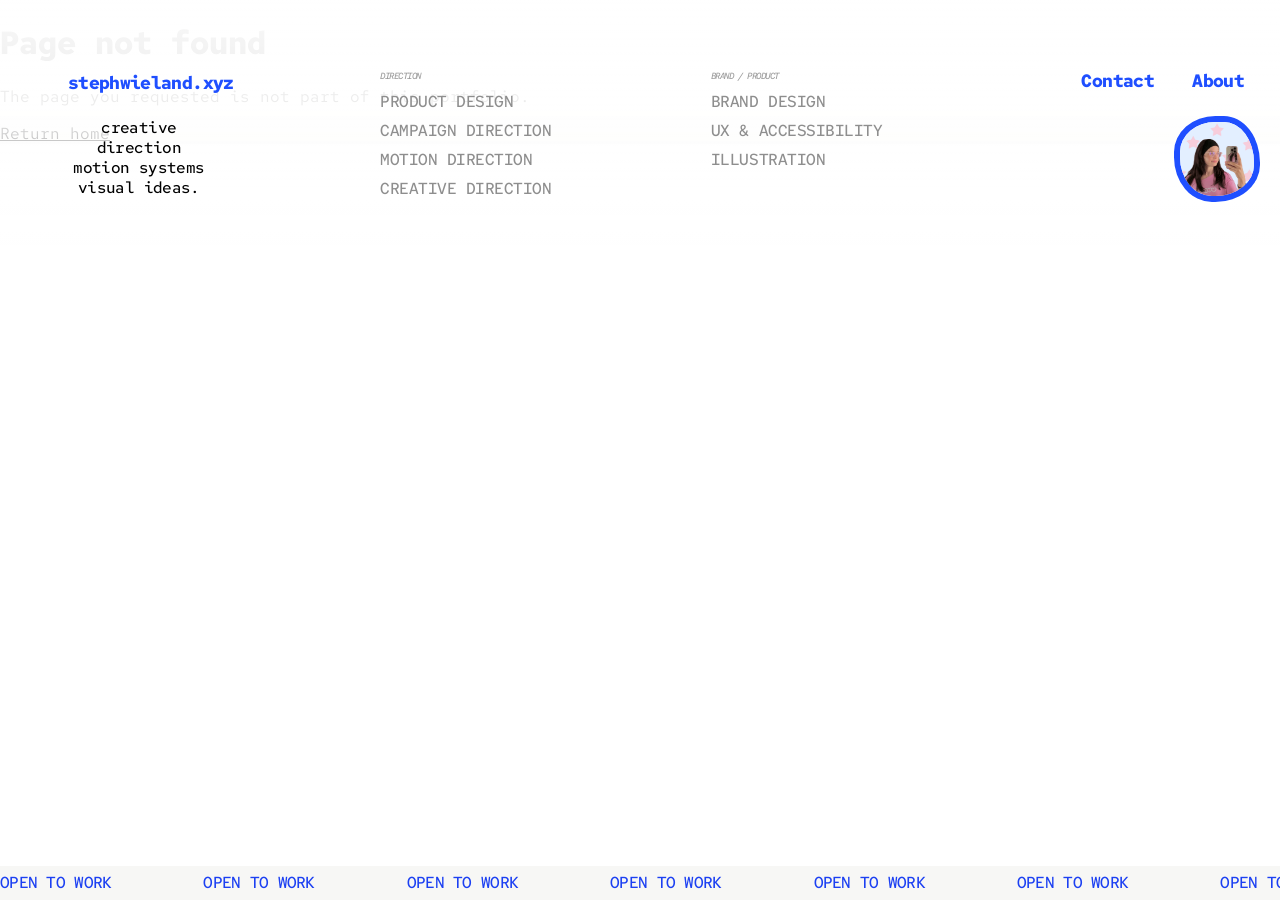
==== commit 96ec790f: "Label portfolio navigation by work type" ====
--- a/about/index.html
+++ b/about/index.html
@@ -6,7 +6,7 @@
     <link rel="icon" href="data:," />
     <title>Stephi Portfolio</title>
     <script type="module" crossorigin src="/assets/index-DyCQrpe_.js"></script>
-    <link rel="stylesheet" crossorigin href="/assets/index-CUFsaUBw.css">
+    <link rel="stylesheet" crossorigin href="/assets/index-CUFsaUBw.css?v=20260913-responsive-3">
       <link rel="preconnect" href="https://fonts.googleapis.com">
     <link rel="preconnect" href="https://fonts.gstatic.com" crossorigin>
     <link href="https://fonts.googleapis.com/css2?family=Red+Hat+Mono:wght@400;500;600;700&display=swap" rel="stylesheet">
@@ -68,8 +68,8 @@
     header.innerHTML =
       '<div class="sadti-brand"><a href="/" class="sadti-logo">stephwieland.xyz</a><p>creative direction<br>motion systems<br>visual ideas.</p></div>'+
       '<nav class="sadti-list-header" aria-label="Portfolio index">'+
-        '<div><small>DIRECTION</small><a href="/tree-of-faith">TREE OF FAITH</a><a href="/christmas">GLORIFY CHRISTMAS</a><a href="/who-is-jesus">WHO IS JESUS</a><a href="/social-video">SOCIAL VIDEO</a></div>'+
-        '<div><small>BRAND / PRODUCT</small><a href="/kimzii">KIMZII</a><a href="/google-maps">GOOGLE MAPS</a><a href="/illustration">ILLUSTRATION</a></div>'+
+        '<div><small>DIRECTION</small><a href="/tree-of-faith">PRODUCT DESIGN</a><a href="/christmas">CAMPAIGN DIRECTION</a><a href="/who-is-jesus">MOTION DIRECTION</a><a href="/social-video">CREATIVE DIRECTION</a></div>'+
+        '<div><small>BRAND / PRODUCT</small><a href="/kimzii">BRAND DESIGN</a><a href="/google-maps">UX &amp; ACCESSIBILITY</a><a href="/illustration">ILLUSTRATION</a></div>'+
       '</nav>'+
       '<nav class="sadti-corner-nav" aria-label="Studio pages"><a href="/about">About</a><a href="/contact">Contact</a></nav>'+
       '<a class="sadti-portrait-link" href="/about" aria-label="About Stephanie Wieland"><img src="/assets/about-01.png" alt=""></a>';
--- a/assets/index-CUFsaUBw.css
+++ b/assets/index-CUFsaUBw.css
@@ -4204,3 +4204,174 @@
     );
   }
 }
+
+/* Authoritative responsive homepage layout: cards stay in document flow */
+body:has(.home-page) .home-page,
+body:has(.home-page) .sadti-home{
+  min-height:0!important;
+  height:auto!important;
+}
+
+body:has(.home-page) .sadti-home{
+  box-sizing:border-box!important;
+  padding:350px clamp(24px, 5vw, 76px) 72px!important;
+}
+
+body:has(.home-page) .sadti-copy{
+  position:relative!important;
+  inset:auto!important;
+  top:auto!important;
+  left:auto!important;
+  right:auto!important;
+  width:min(720px, 100%)!important;
+  max-width:100%!important;
+  margin:0 auto!important;
+  transform:none!important;
+}
+
+body:has(.home-page) .sadti-work{
+  position:relative!important;
+  inset:auto!important;
+  top:auto!important;
+  left:auto!important;
+  right:auto!important;
+  display:flex!important;
+  flex-direction:column!important;
+  gap:clamp(88px, 9vw, 138px)!important;
+  width:min(1200px, 100%)!important;
+  max-width:100%!important;
+  height:auto!important;
+  min-height:0!important;
+  margin:110px auto 0!important;
+  padding:0!important;
+}
+
+body:has(.home-page) .sadti-project-card,
+body:has(.home-page) .sadti-project-card:nth-child(n){
+  position:relative!important;
+  inset:auto!important;
+  top:auto!important;
+  left:auto!important;
+  right:auto!important;
+  align-self:flex-start!important;
+  display:block!important;
+  box-sizing:border-box!important;
+  width:clamp(420px, 46vw, 560px)!important;
+  max-width:72%!important;
+  height:auto!important;
+  min-height:0!important;
+  margin:0!important;
+  transform:none!important;
+}
+
+body:has(.home-page) .sadti-project-card:nth-child(even){
+  align-self:flex-end!important;
+}
+
+body:has(.home-page) .sadti-project-card img,
+body:has(.home-page) .sadti-project-card:nth-child(n) img,
+body:has(.home-page) .sadti-project-card video{
+  display:block!important;
+  width:100%!important;
+  max-width:100%!important;
+  height:auto!important;
+  max-height:none!important;
+  aspect-ratio:16 / 10!important;
+  object-fit:cover!important;
+}
+
+body:has(.home-page) .sadti-project-card:nth-child(6) img{
+  object-fit:contain!important;
+  background:#fff!important;
+}
+
+body:has(.home-page) .sadti-project-card strong{
+  white-space:normal!important;
+}
+
+body:has(.home-page) .sadti-home > .home-footer{
+  position:relative!important;
+  inset:auto!important;
+  top:auto!important;
+  left:auto!important;
+  right:auto!important;
+  bottom:auto!important;
+  width:100%!important;
+  max-width:1200px!important;
+  height:auto!important;
+  margin:clamp(140px, 16vw, 230px) auto 0!important;
+}
+
+@media(min-width:40.0625rem) and (max-width:64rem){
+  body:has(.home-page) .sadti-home{
+    padding-top:405px!important;
+  }
+
+  body:has(.home-page) .sadti-work{
+    gap:clamp(84px, 11vw, 118px)!important;
+    margin-top:92px!important;
+  }
+
+  body:has(.home-page) .sadti-project-card,
+  body:has(.home-page) .sadti-project-card:nth-child(n){
+    width:clamp(390px, 68vw, 610px)!important;
+    max-width:76%!important;
+  }
+}
+
+@media(max-width:40rem){
+  body:has(.home-page) .sadti-home{
+    padding:405px 16px 48px!important;
+  }
+
+  body:has(.home-page) .sadti-copy{
+    width:100%!important;
+    max-width:100%!important;
+    margin:0!important;
+  }
+
+  body:has(.home-page) .sadti-work{
+    gap:72px!important;
+    width:100%!important;
+    margin-top:76px!important;
+  }
+
+  body:has(.home-page) .sadti-project-card,
+  body:has(.home-page) .sadti-project-card:nth-child(n){
+    align-self:stretch!important;
+    width:100%!important;
+    max-width:100%!important;
+  }
+
+  body:has(.home-page) .sadti-card__meta{
+    margin-top:12px!important;
+    font-size:13px!important;
+    line-height:1.25!important;
+  }
+
+  body:has(.home-page) .sadti-project-card strong{
+    margin-top:5px!important;
+    font-size:16px!important;
+    line-height:1.2!important;
+  }
+
+  body:has(.home-page) .sadti-project-card em{
+    margin-top:6px!important;
+    max-width:34ch!important;
+    font-size:14px!important;
+    line-height:1.3!important;
+  }
+}
+
+/* Tablet header: keep the desktop portrait from stretching across the grid */
+@media(min-width:40.0625rem) and (max-width:70rem){
+  .sadti-global-header .sadti-portrait-link{
+    display:none!important;
+    visibility:hidden!important;
+    pointer-events:none!important;
+    width:0!important;
+    height:0!important;
+    border:0!important;
+    overflow:hidden!important;
+  }
+}
